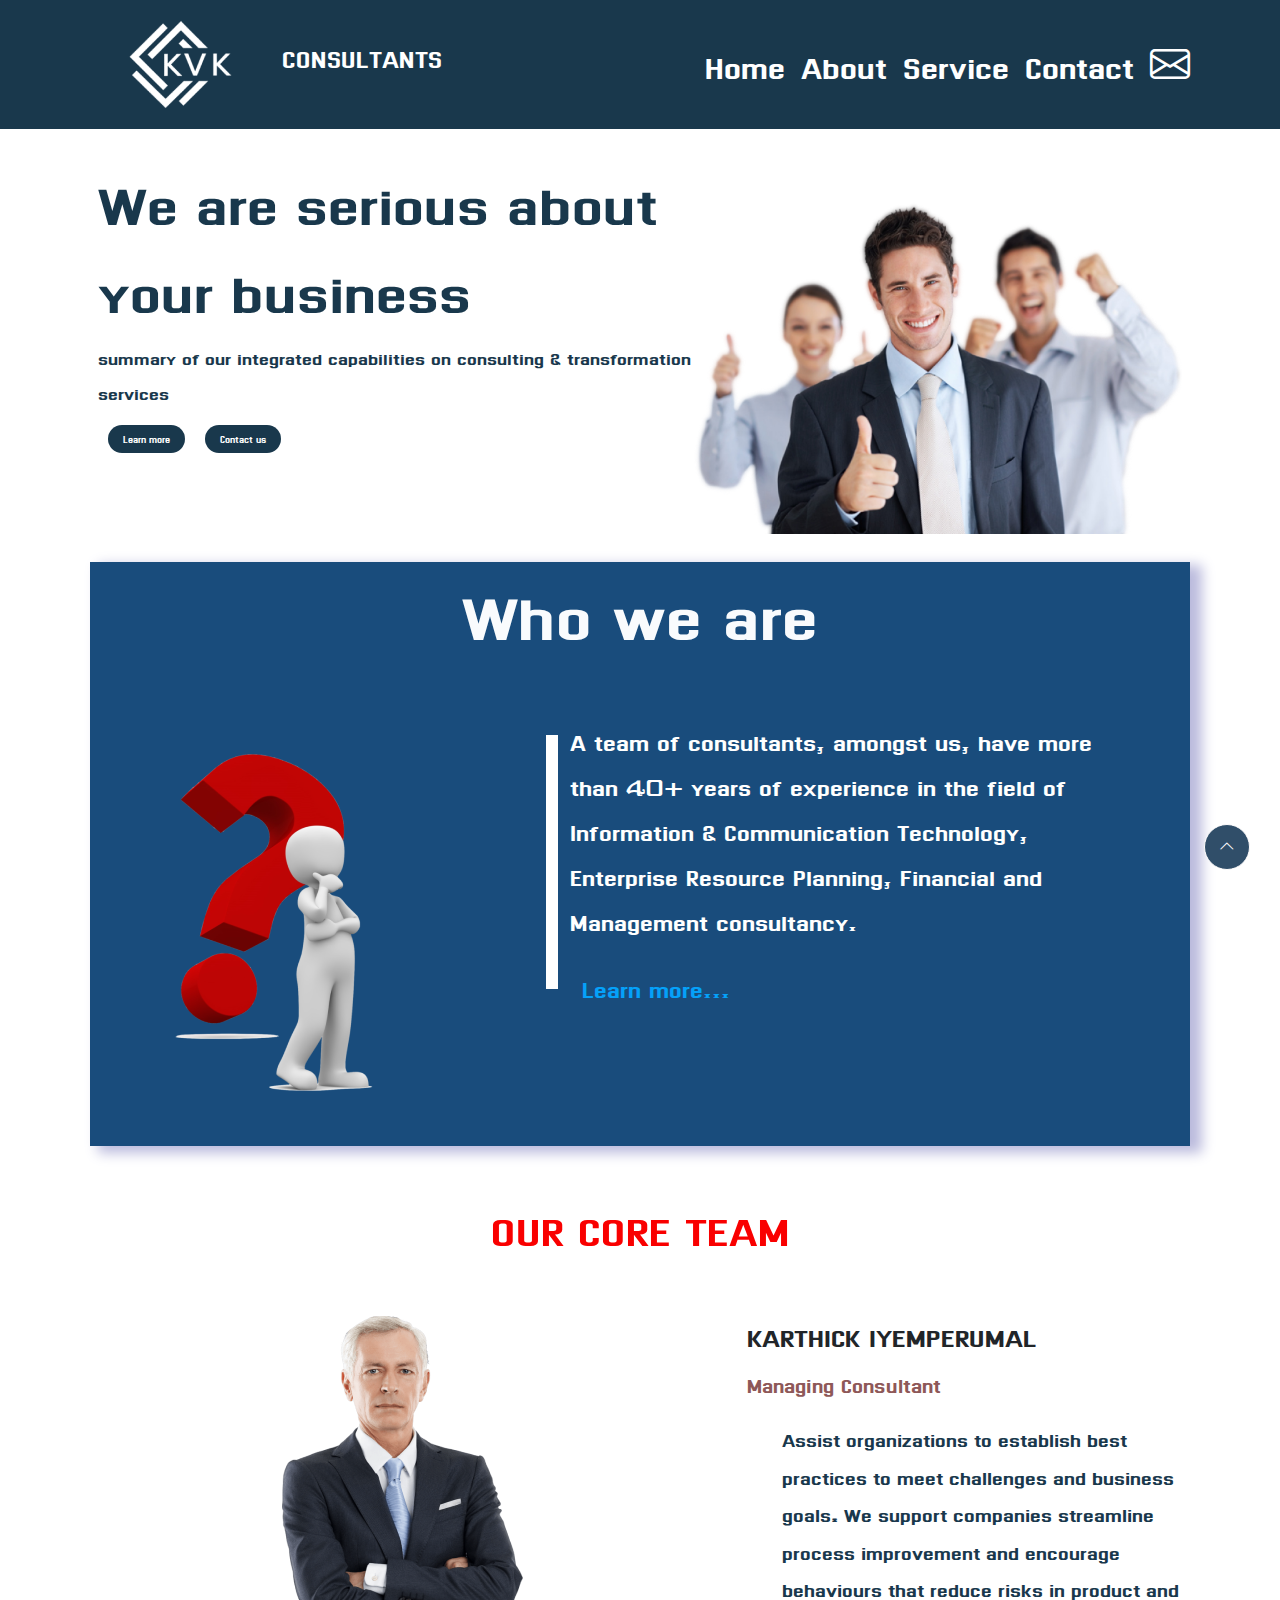
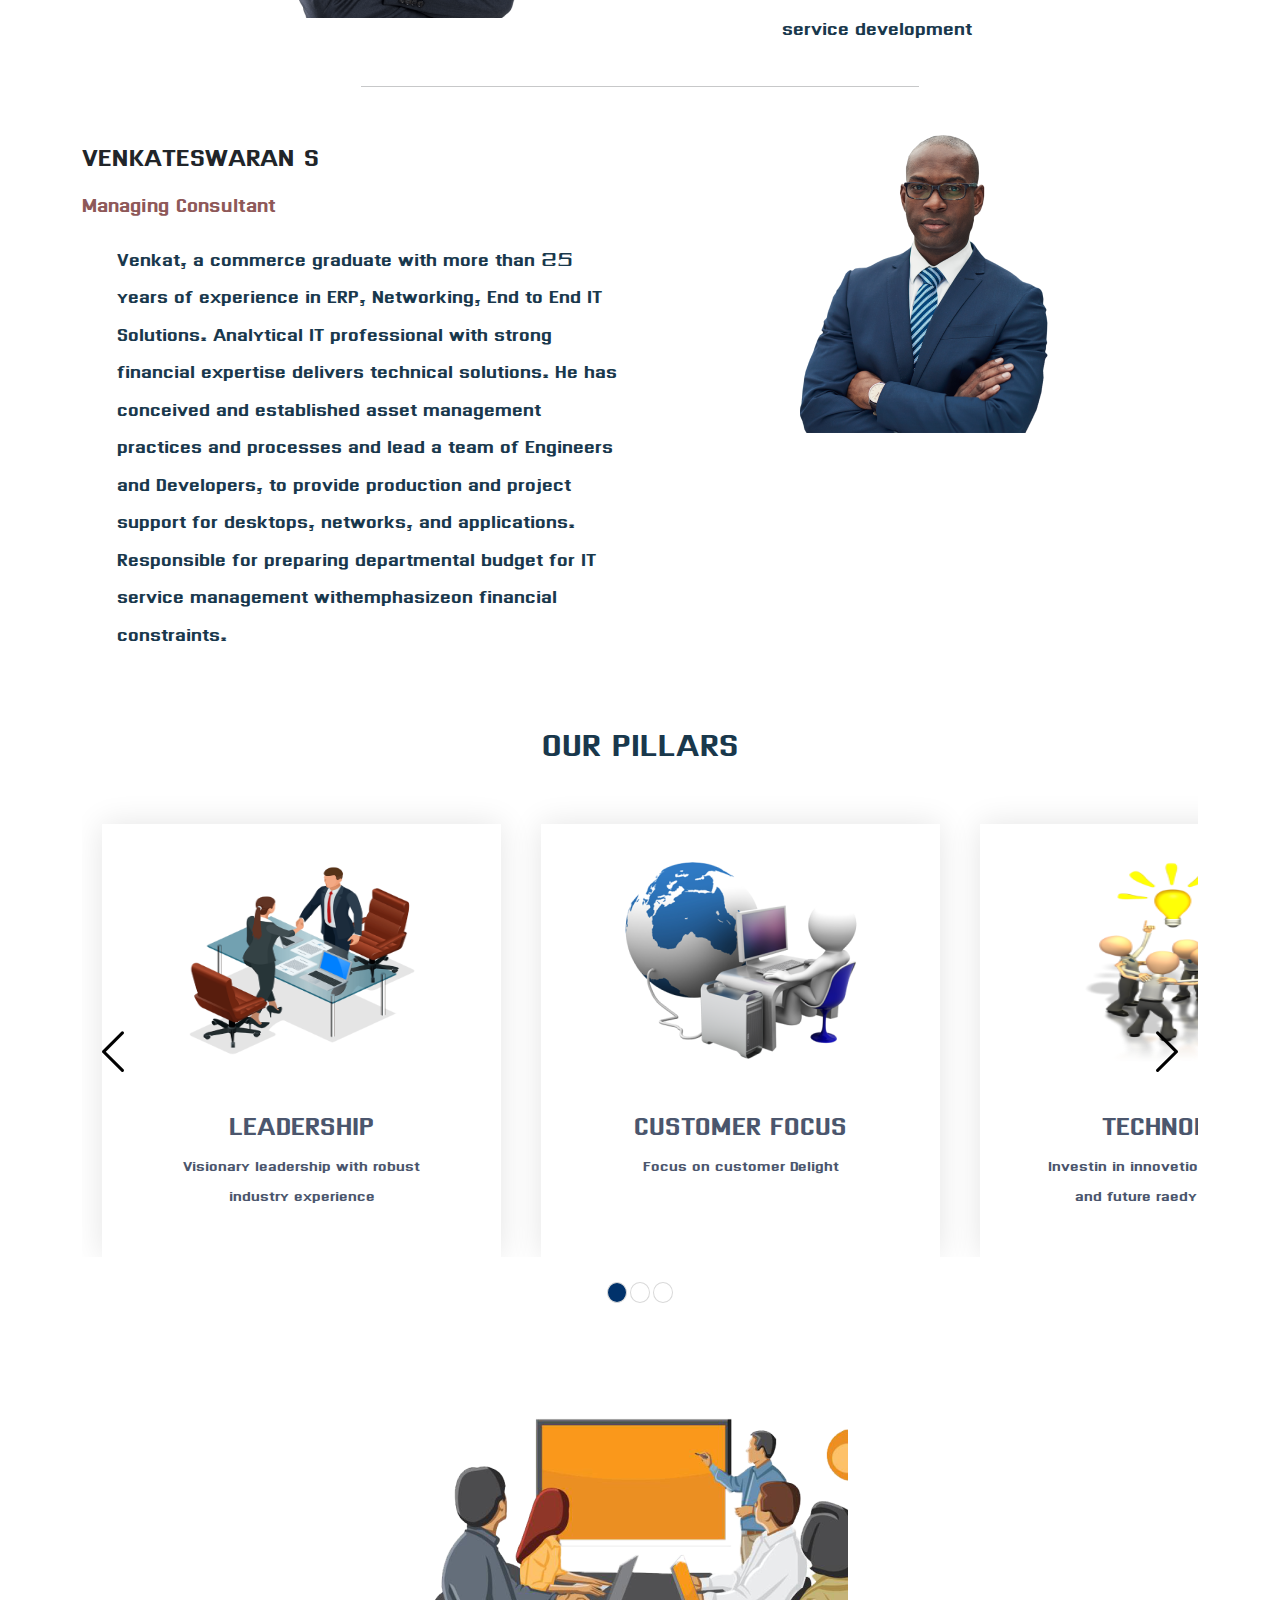
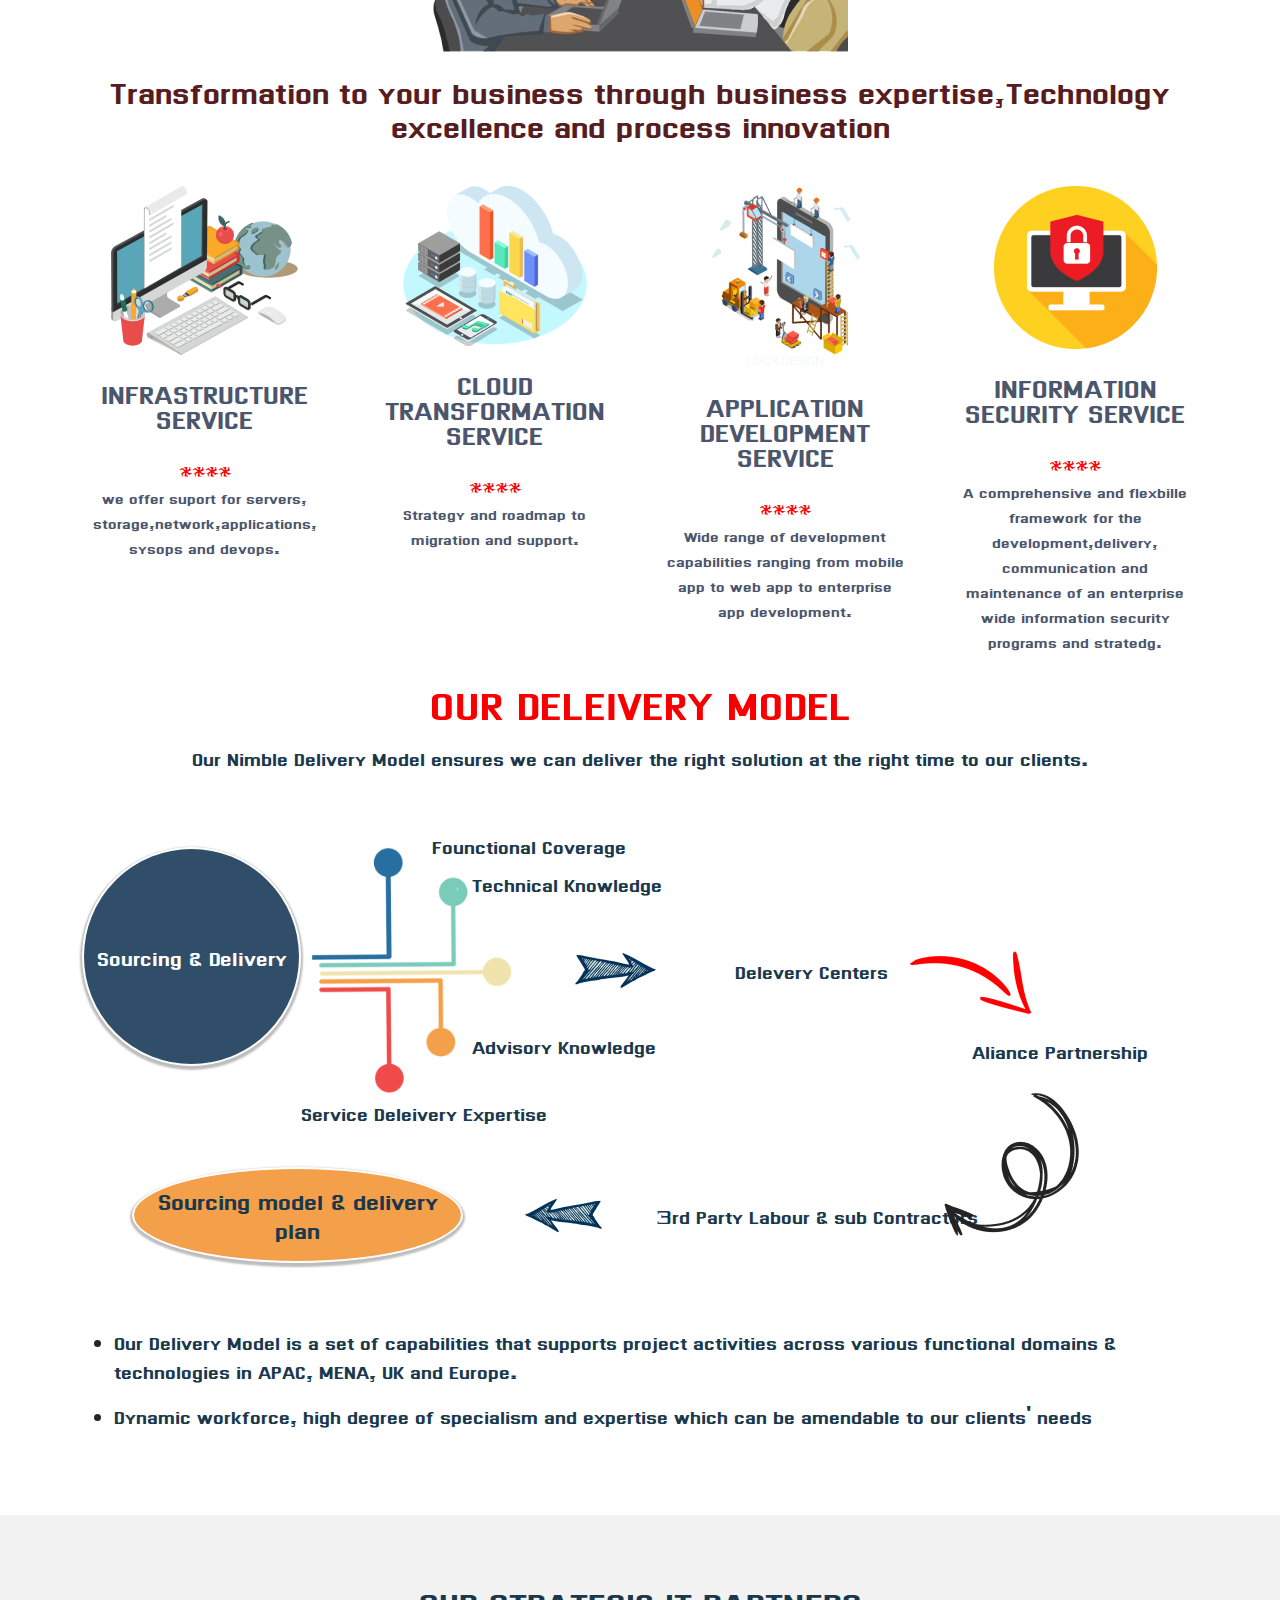
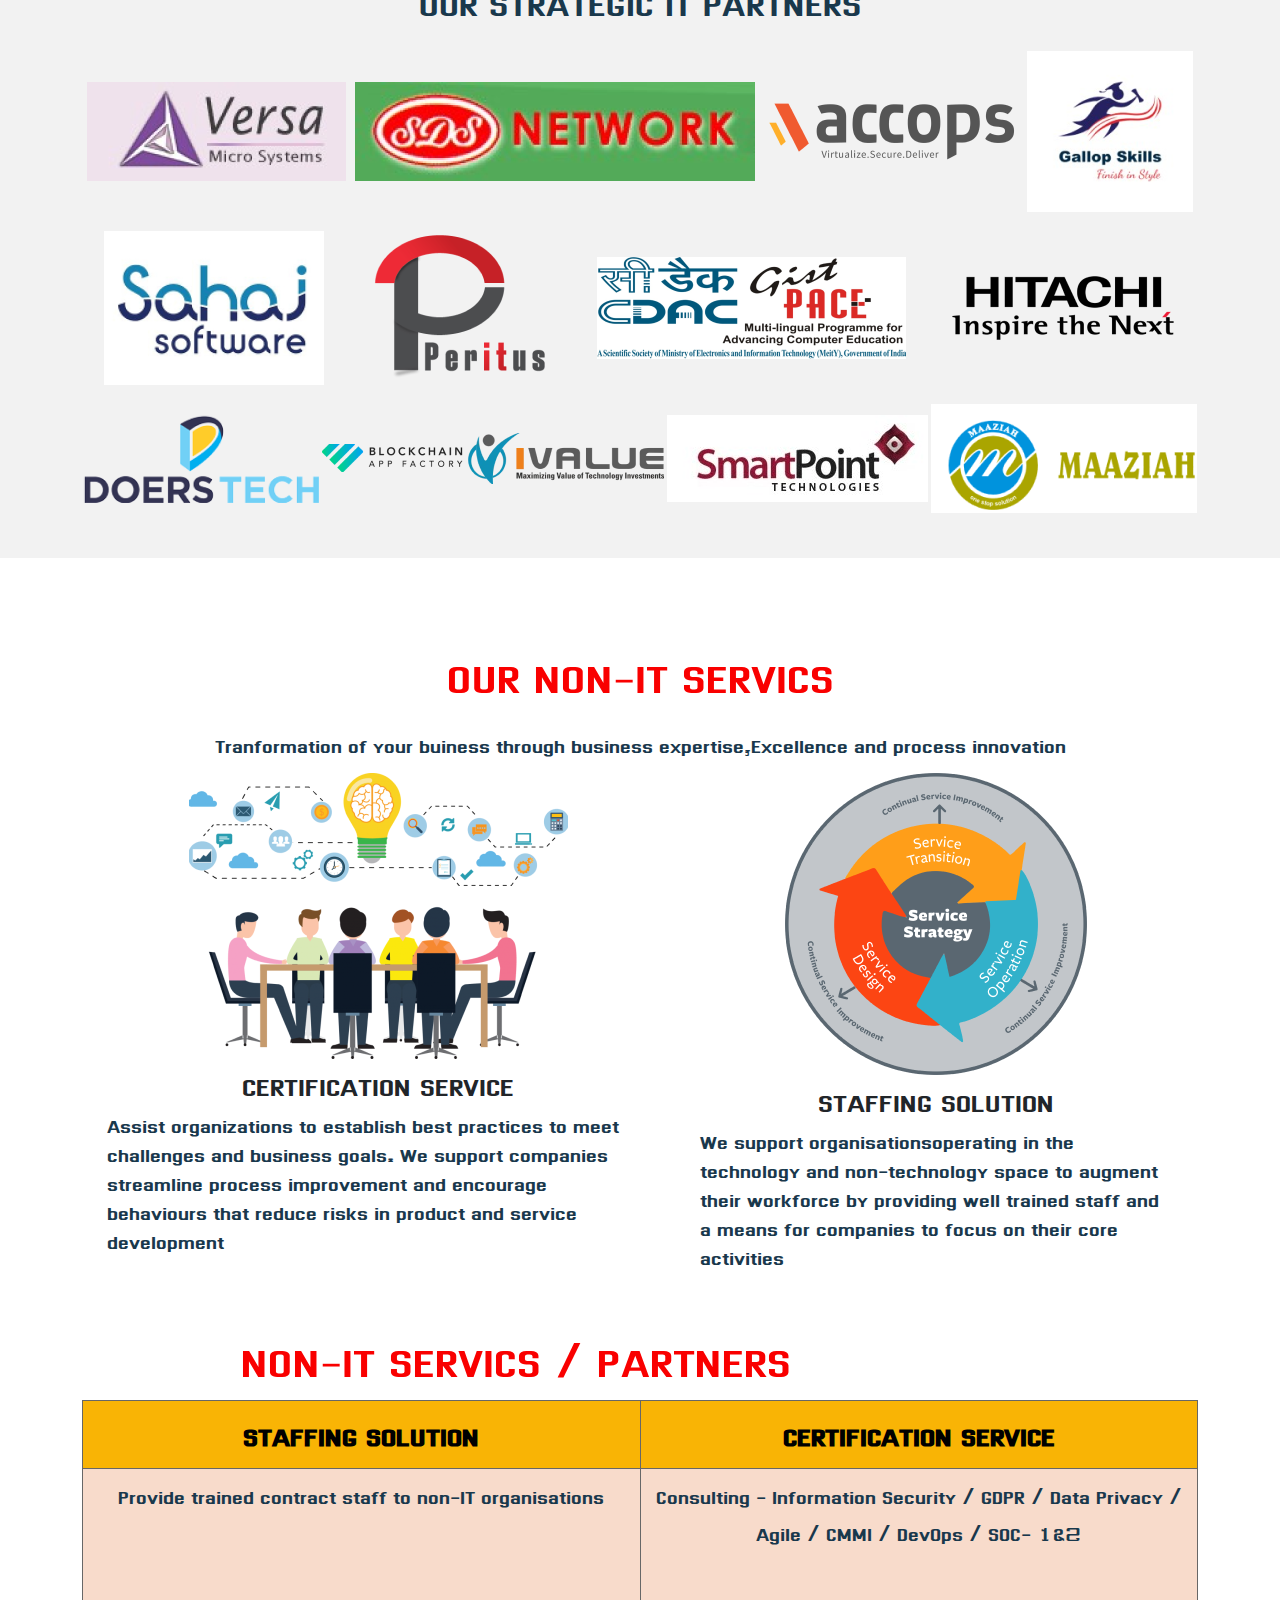
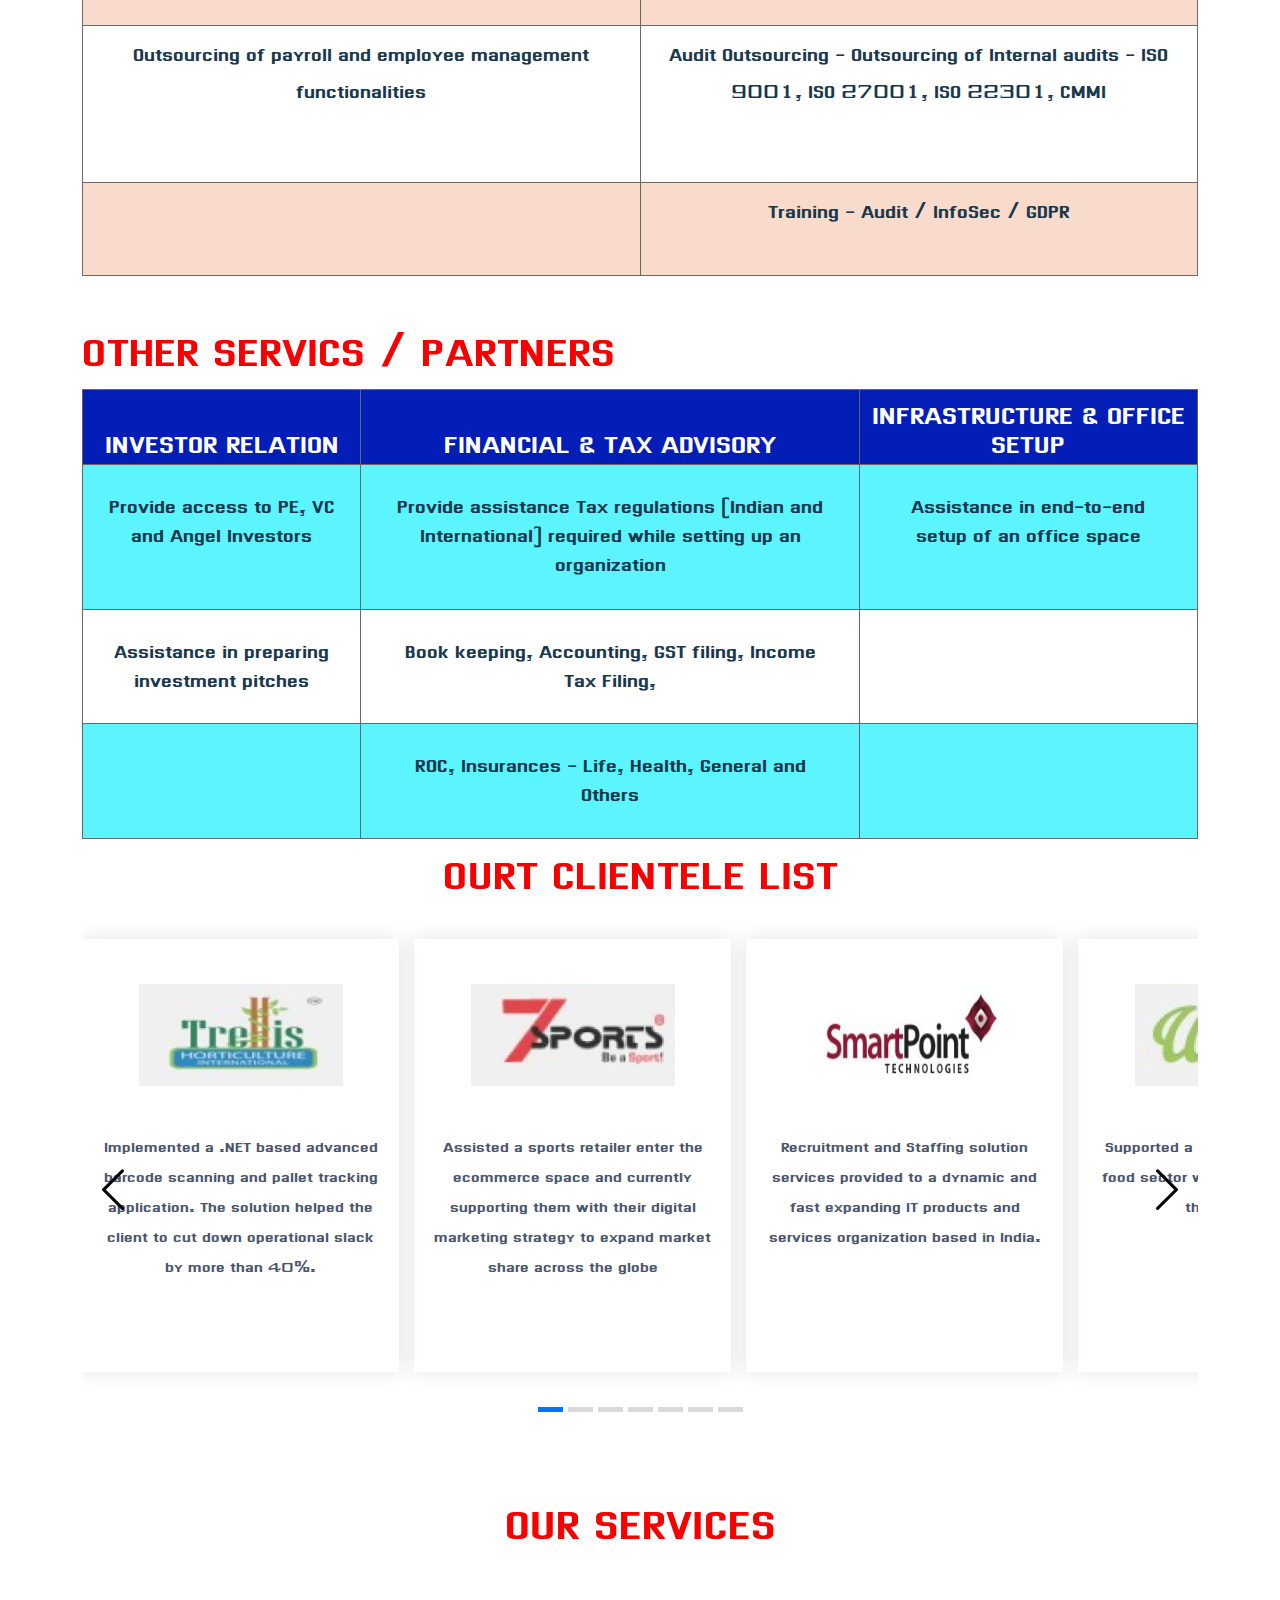
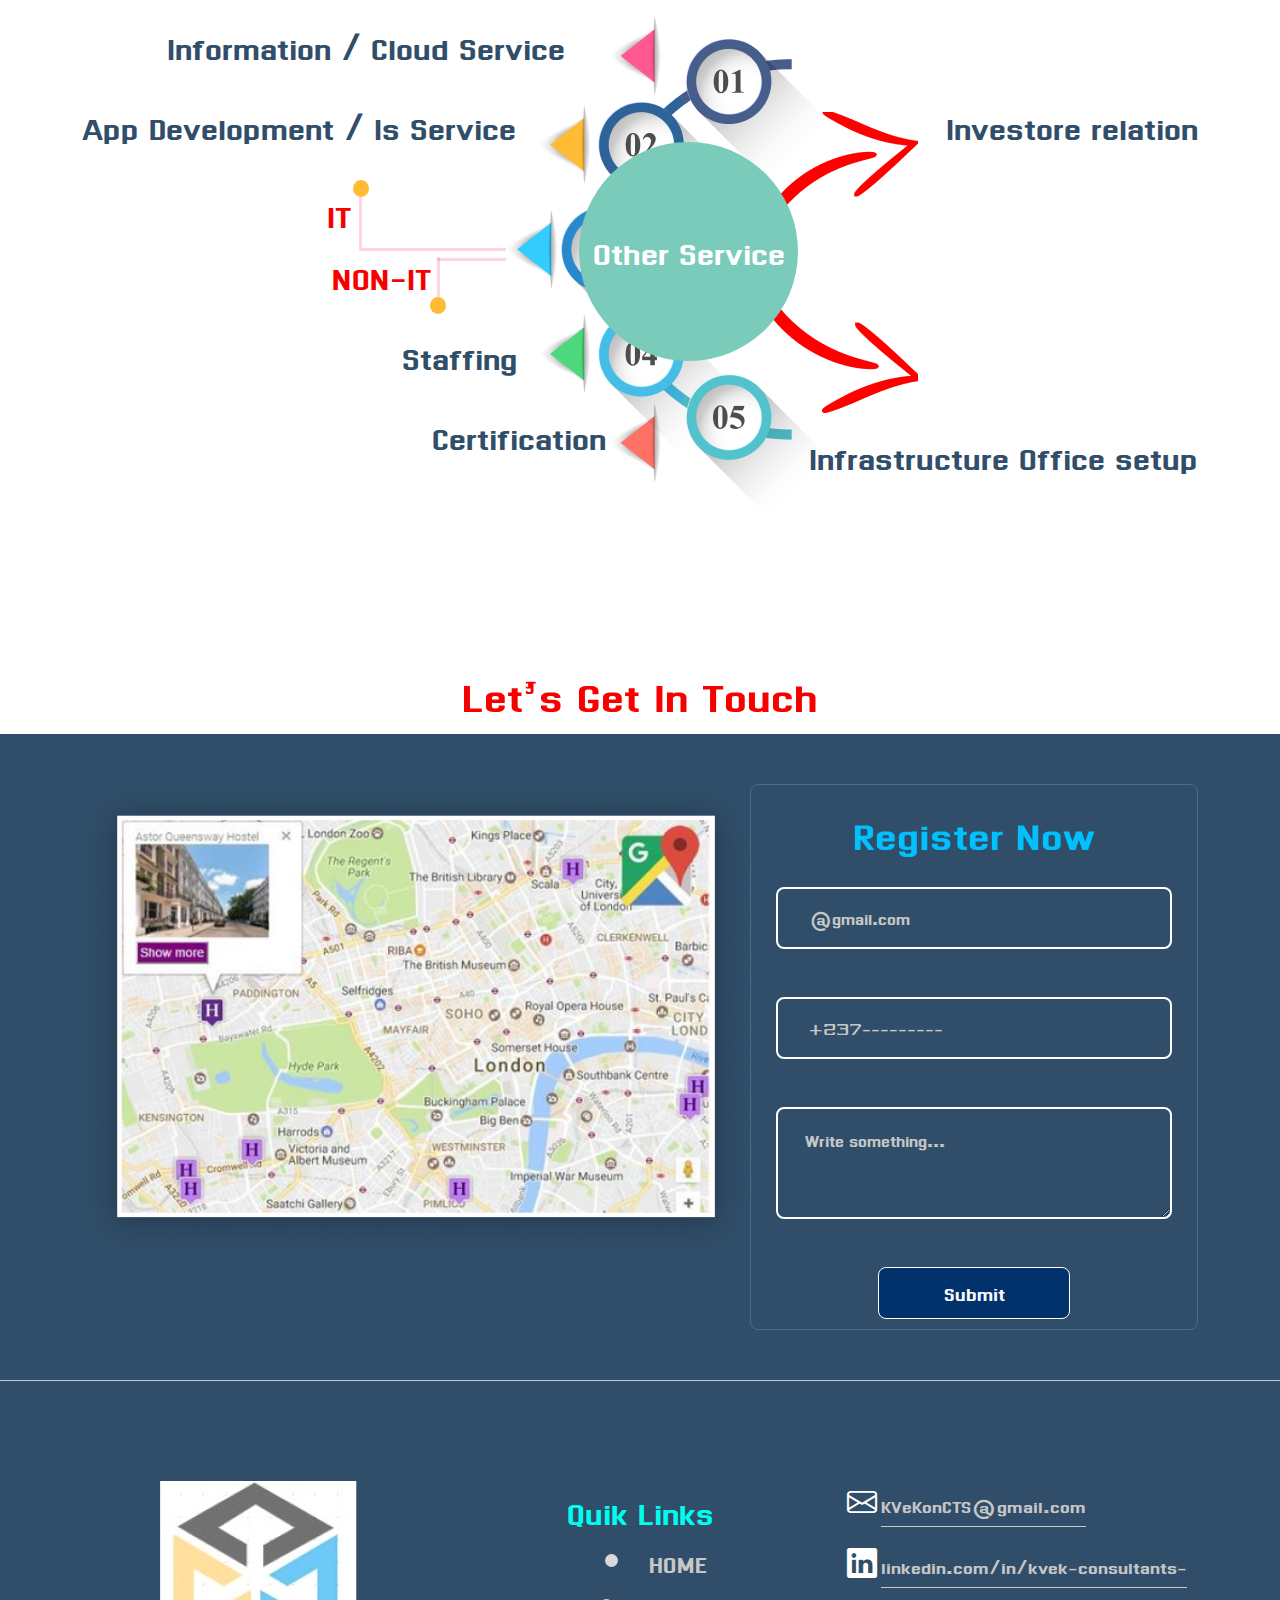
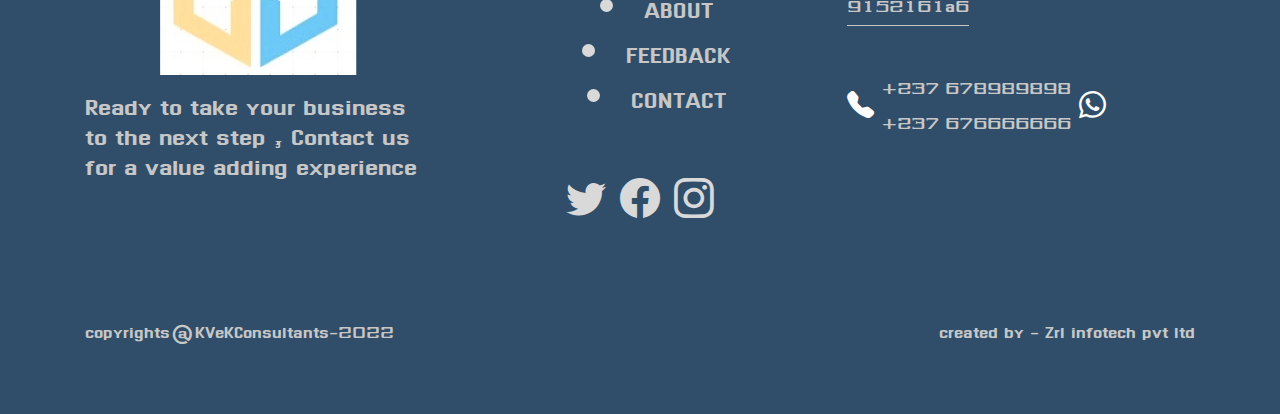
==== index.html @ e0b04459 "changement" ====
<!DOCTYPE html>
<html lang="en">

<head>
   <meta charset="UTF-8" />
   <meta name="viewport" content="width=device-width, initial-scale=1.0" />
   <link href="https://cdn.jsdelivr.net/npm/bootstrap@5.3.3/dist/css/bootstrap.min.css" rel="stylesheet"
      integrity="sha384-QWTKZyjpPEjISv5WaRU9OFeRpok6YctnYmDr5pNlyT2bRjXh0JMhjY6hW+ALEwIH" crossorigin="anonymous">
   <script src="https://cdn.jsdelivr.net/npm/bootstrap@5.3.3/dist/js/bootstrap.bundle.min.js"
      integrity="sha384-YvpcrYf0tY3lHB60NNkmXc5s9fDVZLESaAA55NDzOxhy9GkcIdslK1eN7N6jIeHz"
      crossorigin="anonymous"></script>
   <link href="https://fonts.googleapis.com/css2?family=Goblin+One&display=swap" rel="stylesheet">
   <link href="https://fonts.googleapis.com/css2?family=Dhurjati&display=swap" rel="stylesheet">
   <link rel="stylesheet" href="https://cdn.jsdelivr.net/npm/bootstrap-icons@1.11.3/font/bootstrap-icons.min.css">
   <link rel="preconnect" href="https://fonts.googleapis.com">
   <link rel="preconnect" href="https://fonts.gstatic.com" crossorigin>
   <link rel="preconnect" href="https://fonts.googleapis.com">
   <link rel="preconnect" href="https://fonts.gstatic.com" crossorigin>
   <link rel="stylesheet" href="stylef1.css" />
   <title>Premier projet figma</title>
</head>

<body>
   <div class="header">
      <nav class="navbar navbar-expand-lg ">
         <div class="container">
            <a class="navbar-brand " href="#"><img src="imgf1/kvklogo-1 1.png" class="img-fluid" alt="Logo" /> <span
                  class="text text-white text-uppercase text-left fs-2">consultants</span>
            </a>
            <!-- <button class="navbar-toggler" type="button" data-bs-toggle="collapse" data-bs-target="#navbarNav" aria-control px-3s="navbarNav" aria-expanded="false" aria-label="Toggle navigation">
            <span class="navbar-toggler-icon"></span>
          </button> -->
            <div class="collapse navbar-collapse" id="navbarNav">
               <ul class="navbar-nav">
                  <li class="nav-item">
                     <a class="nav-link" href="#">Home</a>
                  </li>
                  <li class="nav-item">
                     <a class="nav-link" href="#">About</a>
                  </li>
                  <li class="nav-item">
                     <a class="nav-link" href="#">Service</a>
                  </li>
                  <li class="nav-item">
                     <a class="nav-link" href="#">Contact</a>
                  </li>
                  <li class="nav-item">
                     <a class="nav-link" href="#"><i class="bi bi-envelope"></i></a>
                  </li>
               </ul>

            </div>
         </div>
      </nav>
      <div class="entete">
         <div class="container">
            <div class="d-flex">
               <div class="texte1">
                  <h2>We are serious about your business</h2>
                  <p>
                     summary of our integrated capabilities on consulting &
                     transformation services
                  </p>
                  <div class="boutons d-flex">
                     <div class="bouton"><button type="button">Learn more</button></div>
                     <div class="bouton"><button type="button">Contact us</button></div>
                  </div>
               </div>
               <div class="image1">
                  <img src="imgf1/img_png2 1.png" class="img-fluid" alt="Image-Entête" />
               </div>
            </div>
         </div>
      </div>
   </div>
   <div class="body">
      <div class="bodys1">
         <div class="container">
            <div class="body1">
               <h2>Who we are</h2>
               <div class="row pt-5">
                  <div class="col-lg-5">
                     <img src="imgf1/pngwing 2.png" class="img-fluid" alt="Image-Entête" />
                  </div>
                  <div class="vr mt-3"></div>
                  <div class="col-lg-6">
                     <p>
                        A team of consultants, amongst us, have more than 40+ years of
                        experience in the field of Information & Communication
                        Technology, Enterprise Resource Planning, Financial and
                        Management consultancy.
                     </p>
                     <button type="button" class="btn">Learn more...</button>
                  </div>
               </div>
            </div>
         </div>
      </div>
      <div class="body2">
         <div class="container">
            <div class="body2">
               <div class="titre">
                  <h2>OUR CORE TEAM</h2>
               </div>
               <div class="row pt-5">
                  <div class="image col-lg-7">
                     <img src="imgf1/pngwing 11.png" class="img-fluid" alt="Member team" />
                  </div>
                  <div class="texte2 col-lg-5">
                     <h4>KARTHICK IYEMPERUMAL</h4>
                     <div class="poste">Managing Consultant</div>
                     <div class="description pt-3">
                        <p>
                           Assist organizations to establish best practices to meet
                           challenges and business goals. We support companies streamline
                           process improvement and encourage behaviours that reduce risks
                           in product and service development
                        </p>
                     </div>
                  </div>
               </div>
               <div class="lh"><hr></div>
               <div class="row pt-5">
                  <div class="texte2 col-lg-6">
                     <h4>VENKATESWARAN S</h4>
                     <div class="poste">Managing Consultant</div>
                     <div class="description pt-3">
                        <p>
                           Venkat, a commerce graduate with more than 25 years of
                           experience in ERP, Networking, End to End IT Solutions.
                           Analytical IT professional with strong financial expertise
                           delivers technical solutions. He has conceived and established
                           asset management practices and processes and lead a team of
                           Engineers and Developers, to provide production and project
                           support for desktops, networks, and applications. Responsible
                           for preparing departmental budget for IT service management
                           withemphasizeon financial constraints.
                        </p>
                     </div>
                  </div>
                  <div class="image col-lg-6">
                     <img src="imgf1/pngwing 12.png" class="img-fluid" alt="Member team" />
                  </div>
               </div>
            </div>
         </div>
      </div>
      <div class="body3 pt-5">
         <div class="container">
            <div class="body3">
               <div>
                  <h2>OUR PILLARS</h2>
               </div>
               <div class="position-relative blocs-content">
                  <div class="d-flex blocs mt-5" id="divslide">
                     <div class="blocs1 d-flex sblocs ">
                        <div id="bloc5" class="bloc">
                           <div class="image3">
                              <img src="imgf1/cus 1.png" class="img-fluid" alt="Member team" />
                           </div>
                           <div class="titre3">LEADERSHIP</div>
                           <div class="texte3">Visionary leadership with robust industry experience</div>
                        </div>
                        <div id="bloc4" class="bloc">
                           <div class="image3">
                              <img src="imgf1/Group 10.png" class="img-fluid" alt="Member team" />
                           </div>
                           <div class="titre3">CUSTOMER FOCUS</div>
                           <div class="texte3">Focus on customer Delight</div>
                        </div>
                        <div id="bloc6" class="bloc">
                           <div class="image3">
                              <img src="imgf1/leader 1.png" class="img-fluid" alt="Member team" />
                           </div>
                           <div class="titre3">TECHNOLOGY</div>
                           <div class="texte3">Investin in innovetion infrastructure
                              and future raedy technology
                           </div>
                        </div>
                     </div>
                     <div class="blocs2 d-flex sblocs ">

                        <div id="bloc1" class="bloc">
                           <div class="image3">
                              <img src="imgf1/Group 10.png" class="img-fluid" alt="Member team" />
                           </div>
                           <div class="titre3">TECHNOLOGY</div>
                           <div class="texte3">Investin in innovetion infrastructure
                              and future raedy technology
                           </div>
                        </div>
                        <div id="bloc2" class="bloc">
                           <div class="image3">
                              <img src="imgf1/cus 1.png" class="img-fluid" alt="Member team" />
                           </div>
                           <div class="titre3">CUSTOMER FOCUS</div>
                           <div class="texte3">Focus on customer Delight</div>
                        </div>
                        <div id="bloc3" class="bloc">
                           <div class="image3">
                              <img src="imgf1/leader 1.png" class="img-fluid" alt="Member team" />
                           </div>
                           <div class="titre3">LEADERSHIP</div>
                           <div class="texte3">Visionary leadership with robust industry experience</div>
                        </div>
                     </div>
                     <div class="blocs3 d-flex sblocs ">
                        <div id="bloc9" class="bloc">
                           <div class="image3">
                              <img src="imgf1/leader 1.png" class="img-fluid" alt="Member team" />
                           </div>
                           <div class="titre3">CUSTOMER FOCUS</div>
                           <div class="texte3">Focus on customer Delight</div>
                        </div>
                        <div id="bloc7" class="bloc">
                           <div class="image3">
                              <img src="imgf1/Group 10.png" class="img-fluid" alt="Member team" />
                           </div>
                           <div class="titre3">LEADERSHIP</div>
                           <div class="texte3">Visionary leadership with robust industry experience</div>
                        </div>
                        <div id="bloc8" class="bloc">
                           <div class="image3">
                              <img src="imgf1/cus 1.png" class="img-fluid" alt="Member team" />
                           </div>
                           <div class="titre3">TECHNOLOGY</div>
                           <div class="texte3">Investin in innovetion infrastructure
                              and future raedy technology
                           </div>
                        </div>

                     </div>
                  </div>
                  <div class="boutons">
                     <div id="precedent" onclick="changeSlide(-1)" class="precedent position-absolute top-50 start-0">
                        <button type="button"><i class="bi bi-chevron-left"></i></button>
                     </div>
                     <div id="suivant" onclick="changeSlide(1)" class="suivant position-absolute top-50 end-0">
                        <button type="button"><i class="bi bi-chevron-right"></i></button>
                     </div>
                  </div>
               </div>
               <div class="puces d-flex">
                  <div class="left puce"></div>
                  <div class="middle puce active"></div>
                  <div class="rigth puce"></div>
               </div>
            </div>
         </div>
      </div>

      <div class="body4">
         <div class="container">
            <div class="body4">
               <div class="image4">
                  <img src="imgf1/pngwing 3.png" class="img-fluid" alt="Infrastructure Service">
               </div>
               <div class="titre4">
                  <p>Transformation to your business through business expertise,Technology excellence and
                     process
                     innovation</p>
               </div>
               <div class="blocs4 d-flex">
                  <div class="bloc4">
                     <div class="img4">
                        <img src="imgf1/pngwing 5.png" class="img-fluid" alt="Infrastructure Service">
                     </div>
                     <div class="title4">INFRASTRUCTURE SERVICE</div>
                     <div class="icones">****</div>
                     <div class="texte4">
                        <p>we offer suport for servers, storage,network,applications, sysops and devops.</p>
                     </div>
                  </div>
                  <div class="bloc4">
                     <div class="img4">
                        <img src="imgf1/pngwing 6.png" class="img-fluid" alt="Transformation Service">
                     </div>
                     <div class="title4">CLOUD TRANSFORMATION SERVICE</div>
                     <div class="icones">****</div>
                     <div class="texte4">
                        <p>Strategy and roadmap to migration and support.</p>
                     </div>
                  </div>
                  <div class="bloc4">
                     <div class="img4">
                        <img src="imgf1/pngwing 7.png" class="img-fluid" alt="Développement Service">
                     </div>
                     <div class="title4">APPLICATION DEVELOPMENT SERVICE</div>
                     <div class="icones">****</div>
                     <div class="texte4">
                        <p>Wide range of development capabilities ranging from mobile app to web app to
                           enterprise
                           app development.</p>
                     </div>
                  </div>
                  <div class="bloc4">
                     <div class="img4">
                        <img src="imgf1/pngwing 8.png" class="img-fluid" alt="Securité Service">
                     </div>
                     <div class="title4">INFORMATION SECURITY SERVICE</div>
                     <div class="icones">****</div>
                     <div class="texte4">
                        <p>A comprehensive and flexbille framework for the development,delivery, communication
                           and
                           maintenance of an enterprise wide information security programs and stratedg.</p>
                     </div>
                  </div>
               </div>
            </div>
         </div>
      </div>
      <div class="body5">
         <div class="container">
            <div class="body5">
               <div class="titre5">
                  <h2>OUR DELEIVERY MODEL</h2>
               </div>
               <div class="texte5">
                  Our Nimble Delivery Model ensures we can deliver the right solution at the right time to our
                  clients.
               </div>
               <div class="position-relative d-flex blocs5">
                  <div class="blocbleu">
                     <p>Sourcing & Delivery</p>
                  </div>
                  <div class="flex1">
                     <div class="image5">
                        <img src="imgf1/pngwing 17.png" class="img-fluid" alt="Delevery model">
                     </div>
                     <div class="texte5-1 para ps">Founctional Coverage</div>
                     <div class="texte5-2 para ps ">Technical Knowledge</div>
                     <div class="texte5-3 para ps">Advisory Knowledge</div>
                     <div class="texte5-4 para ps">Service Deleivery Expertise</div>
                     <div class="blocjaune ps">
                        <p>Sourcing model & delivery plan</p>
                     </div>
                  </div>
                  <div class="flex2">
                     <div class="fleche ps">
                        <img src="imgf1/pngwing 19.png" class="img-fluid" alt="Flèche">
                     </div>
                     <div class="flecheopp ps">
                        <img src="imgf1/pngwing 23.png" class="img-fluid" alt="Infrastructure Service">
                     </div>
                  </div>
                  <div class="flex3">
                     <div class="blocrouge1 blrouge ps">
                        <p>Delevery Centers</p>
                     </div>
                     <div class="blocrouge3 blrouge ps">
                        <p>3rd Party Labour & sub Contractors</p>
                     </div>
                  </div>
                  <div class="flex4">
                     <div class="flechered ps">
                        <img src="imgf1/pngwing 21.png" class="img-fluid" alt="Infrastructure Service">
                     </div>
                     <div class="blocrouge2 blrouge ps">
                        <p>Aliance Partnership</p>
                     </div>
                     <div class="flecherol ps">
                        <img src="imgf1/pngwing 20.png" class="img-fluid" alt="Infrastructure Service">
                     </div>
                  </div>
               </div>
               <ul>
                  <li>
                     <p class="p-body5">
                        Our Delivery Model is a set of capabilities that supports project activities across
                        various
                        functional domains & technologies in APAC, MENA, UK and Europe.
                     </p>
                  </li>
                  <li>
                     <p class="p-body5">Dynamic workforce, high degree of specialism and expertise which can be
                        amendable
                        to our clients' needs</p>
                  </li>
               </ul>
            </div>
         </div>
      </div>
      <div class="bodys6">
         <div class="container">
            <div class="body6">
               <div class="titre6">
                  <h2>OUR STRATEGIC IT PARTNERS</h2>
               </div>
               <div class="d-flex logos">
                  <img src="imgf1/versa.png" class="img-fluid logo1" alt="Partenaire Versa">
                  <img src="imgf1/network.png" class="img-fluid logo2" alt="Partenaire Network">
                  <img src="imgf1/accops.png" class="img-fluid logo3" alt="Partenaire Accops">
                  <img src="imgf1/gallop.png" class="img-fluid logo4" alt="Partenaire Gallop">
               </div>
               <div class="d-flex logos">
                  <img src="imgf1/sahaj.png" class="img-fluid logo5" alt="Partenaire Versa">
                  <img src="imgf1/peritus.png" class="img-fluid logo6" alt="Partenaire Peritus">
                  <img src="imgf1/cdac.png" class="img-fluid logo7" alt="Partenaire CDAC">
                  <img src="imgf1/hitachi.png" class="img-fluid logo8" alt="Partenaire Hitachi">
               </div>
               <div class="d-flex logos">
                  <img src="imgf1/doers.png" class="img-fluid logo9" alt="Partenaire Doers">
                  <img src="imgf1/blockchain.png" class="img-fluid logo10" alt="Partenaire Blockchain">
                  <img src="imgf1/ivalue.png" class="img-fluid logo11" alt="Partenaire Ivalue">
                  <img src="imgf1/smartpoint.png" class="img-fluid logo12" alt="Partenaire Smartpoint">
                  <img src="imgf1/main 1.png" class="img-fluid logo13" alt="Partenaire Mazziah">
               </div>
            </div>
         </div>
      </div>
      <div class="body7">
         <div class="container">
            <div class="body7">
               <div class="titre7">
                  <h2>OUR NON-IT SERVICS</h2>
               </div>
               <div class="texte7">Tranformation of your buiness through business expertise,Excellence and
                  process
                  innovation</div>
               <div class="d-flex blocs7">
                  <div class="service1">
                     <div class="img7">
                        <img src="imgf1/pngwing 9.png" class="img-fluid img7-1" alt="Non-sercice">
                     </div>
                     <div class="textes7">
                        <div class="title7">CERTIFICATION SERVICE</div>
                        <div class="text7">
                           <p>Assist organizations to establish best practices to meet challenges and business
                              goals.
                              We support companies streamline process improvement and encourage behaviours that
                              reduce
                              risks in product and service development</p>
                        </div>
                     </div>

                  </div>
                  <div class="service1">
                     <div class="img7">
                        <img src="imgf1/pngwing 10.png" class="img-fluid img7-2" alt="Non-sercice">
                     </div>
                     <div class="textes7">
                        <div class="title7">STAFFING SOLUTION</div>
                        <div class="text7">
                           <p>We support organisationsoperating in the technology and non-technology space to
                              augment
                              their workforce by providing well trained staff and a means for companies to
                              focus on
                              their core activities</p>
                        </div>
                     </div>
                  </div>
               </div>
            </div>
         </div>
      </div>
      <div class="body8">
         <div class="container">
            <div class="body8">
               <div class="tableau">
                  <table class="table">
                     <h2>NON-IT SERVICS / PARTNERS</h2>
                     <thead>
                        <tr>
                           <th scope="col">STAFFING SOLUTION</th>
                           <th scope="col">CERTIFICATION SERVICE</th>
                        </tr>
                     </thead>
                     <tbody>
                        <tr class="pinkrow">
                           <td scope="row">Provide trained contract staff to non-IT organisations</td>
                           <td scope="row">Consulting - Information Security / GDPR / Data Privacy / Agile /
                              CMMI /
                              DevOps / SOC- 1&2</td>
                        </tr>
                        <tr class="whiterow">
                           <td>Outsourcing of payroll and employee management functionalities</td>
                           <td>Audit Outsourcing - Outsourcing of Internal audits - ISO 9001, ISO 27001, ISO
                              22301,
                              CMMI</td>
                        </tr>
                        <tr class="pinkrow">
                           <td></td>
                           <td>Training - Audit / InfoSec / GDPR</td>
                        </tr>
                     </tbody>
                  </table>
               </div>
            </div>
         </div>
      </div>
      <div class="body9">
         <div class="container">
            <div class="body9">
               <div class="tableau">
                  <h2>OTHER SERVICS / PARTNERS</h2>
                  <table class="table">
                     <thead>
                        <tr>
                           <th scope="col">INVESTOR RELATION</th>
                           <th scope="col">FINANCIAL & TAX ADVISORY</th>
                           <th scope="col">INFRASTRUCTURE & OFFICE SETUP</th>
                        </tr>
                     </thead>
                     <tbody>
                        <tr class="bluerow">
                           <td scope="row">Provide access to PE, VC and Angel
                              Investors</td>
                           <td scope="row">Provide assistance Tax regulations (Indian
                              and International) required while setting
                              up an organization</td>
                           <td>Assistance in end-to-end setup of an
                              office space</td>
                        </tr>

                        <tr>
                           <td>Assistance in preparing investment pitches</td>
                           <td>Book keeping, Accounting, GST filing,
                              Income Tax Filing,</td>
                           <td></td>
                        </tr>
                        <tr class="bluerow">
                           <td></td>
                           <td>ROC, Insurances - Life, Health,
                              General and Others</td>
                           <td></td>
                        </tr>
                     </tbody>
                  </table>
               </div>
            </div>
         </div>
      </div>
      <div class="body10">
         <div class="container position-relative">
            <div class="body10">
               <h2> OURT CLIENTELE LIST</h2>
               <div class="position-relative blocs-content">
                  <div class="d-flex blocs10 blocsd">
                     <div class="blocsd1 sblocsd d-flex">
                        <div class="bloc10 blocd">
                           <div class="image10"><img src="imgf1/trellis.png" class="img-fluid" alt="Service"></div>
                           <p class="texte10">
                              Implemented a .NET based
                              advanced barcode
                              scanning and pallet tracking
                              application. The
                              solution helped the client to cut
                              down operational
                              slack by more than 40%.
                           </p>
                        </div>
                        <div class="bloc10 blocd">
                           <div class="image10"><img src="imgf1/sports.png" class="img-fluid" alt="Non-service">
                           </div>
                           <p class="texte10">
                              Assisted a sports retailer enter
                              the ecommerce space
                              and currently supporting them with
                              their digital
                              marketing strategy to expand
                              market share across the
                              globe
                           </p>
                        </div>
                        <div class="bloc10 blocd">
                           <div class="image10"><img src="imgf1/smartpoint.png" class="img-fluid" alt="Non-service">
                           </div>
                           <p class="texte10">
                              Recruitment and Staffing
                              solution services
                              provided to a dynamic and fast
                              expanding IT
                              products and services organization
                              based in India.

                           </p>
                        </div>
                        <div class="bloc10 blocd">
                           <div class="image10"><img src="imgf1/wings.png" class="img-fluid" alt="Non-service"></div>
                           <p class="texte10">
                              Supported a B2B organization in the
                              food sector
                              with the initial design of
                              their website.
                           </p>
                        </div>
                     </div>

                     <div class="blocsd2 sblocsd d-flex">
                        <div class="bloc10 blocd">
                           <div class="image10"><img src="imgf1/sports.png" class="img-fluid" alt="Service"></div>
                           <p class="texte10">
                              Implemented a .NET based
                              advanced barcode
                              scanning and pallet tracking
                              application. The
                              solution helped the client to cut
                              down operational
                              slack by more than 40%.
                           </p>
                        </div>
                        <div class="bloc10 blocd">
                           <div class="image10"><img src="imgf1/trellis.png" class="img-fluid" alt="Non-service">
                           </div>
                           <p class="texte10">
                              Assisted a sports retailer enter
                              the ecommerce space
                              and currently supporting them with
                              their digital
                              marketing strategy to expand
                              market share across the
                              globe
                           </p>
                        </div>
                        <div class="bloc10 blocd">
                           <div class="image10"><img src="imgf1/wings.png" class="img-fluid" alt="Non-service">
                           </div>
                           <p class="texte10">
                              Recruitment and Staffing
                              solution services
                              provided to a dynamic and fast
                              expanding IT
                              products and services organization
                              based in India.

                           </p>
                        </div>
                        <div class="bloc10 blocd">
                           <div class="image10"><img src="imgf1/smartpoint.png" class="img-fluid" alt="Non-service">
                           </div>
                           <p class="texte10">
                              Supported a B2B organization in the
                              food sector
                              with the initial design of
                              their website.
                           </p>
                        </div>
                     </div>

                     <div class="blocsd3 sblocsd d-flex">
                        <div class="bloc10 blocd">
                           <div class="image10"><img src="imgf1/trellis.png" class="img-fluid" alt="Service"></div>
                           <p class="texte10">
                              Implemented a .NET based
                              advanced barcode
                              scanning and pallet tracking
                              application. The
                              solution helped the client to cut
                              down operational
                              slack by more than 40%.
                           </p>
                        </div>
                        <div class="bloc10 blocd">
                           <div class="image10"><img src="imgf1/sports.png" class="img-fluid" alt="Non-service">
                           </div>
                           <p class="texte10">
                              Assisted a sports retailer enter
                              the ecommerce space
                              and currently supporting them with
                              their digital
                              marketing strategy to expand
                              market share across the
                              globe
                           </p>
                        </div>
                        <div class="bloc10 blocd">
                           <div class="image10"><img src="imgf1/smartpoint.png" class="img-fluid" alt="Non-service">
                           </div>
                           <p class="texte10">
                              Recruitment and Staffing
                              solution services
                              provided to a dynamic and fast
                              expanding IT
                              products and services organization
                              based in India.

                           </p>
                        </div>
                        <div class="bloc10 blocd">
                           <div class="image10"><img src="imgf1/wings.png" class="img-fluid" alt="Non-service"></div>
                           <p class="texte10">
                              Supported a B2B organization in the
                              food sector
                              with the initial design of
                              their website.
                           </p>
                        </div>
                     </div>
                     <div class="blocsd4 sblocsd d-flex">
                        <div class="bloc10 blocd">
                           <div class="image10"><img src="imgf1/trellis.png" class="img-fluid" alt="Service"></div>
                           <p class="texte10">
                              Implemented a .NET based
                              advanced barcode
                              scanning and pallet tracking
                              application. The
                              solution helped the client to cut
                              down operational
                              slack by more than 40%.
                           </p>
                        </div>
                        <div class="bloc10 blocd">
                           <div class="image10"><img src="imgf1/sports.png" class="img-fluid" alt="Non-service">
                           </div>
                           <p class="texte10">
                              Assisted a sports retailer enter
                              the ecommerce space
                              and currently supporting them with
                              their digital
                              marketing strategy to expand
                              market share across the
                              globe
                           </p>
                        </div>
                        <div class="bloc10 blocd">
                           <div class="image10"><img src="imgf1/smartpoint.png" class="img-fluid" alt="Non-service">
                           </div>
                           <p class="texte10">
                              Recruitment and Staffing
                              solution services
                              provided to a dynamic and fast
                              expanding IT
                              products and services organization
                              based in India.

                           </p>
                        </div>
                        <div class="bloc10 blocd">
                           <div class="image10"><img src="imgf1/wings.png" class="img-fluid" alt="Non-service"></div>
                           <p class="texte10">
                              Supported a B2B organization in the
                              food sector
                              with the initial design of
                              their website.
                           </p>
                        </div>
                     </div>


                     <div class="blocsd5 sblocsd d-flex">
                        <div class="bloc10 blocd">
                           <div class="image10"><img src="imgf1/trellis.png" class="img-fluid" alt="Service"></div>
                           <p class="texte10">
                              Implemented a .NET based
                              advanced barcode
                              scanning and pallet tracking
                              application. The
                              solution helped the client to cut
                              down operational
                              slack by more than 40%.
                           </p>
                        </div>
                        <div class="bloc10 blocd">
                           <div class="image10"><img src="imgf1/sports.png" class="img-fluid" alt="Non-service">
                           </div>
                           <p class="texte10">
                              Assisted a sports retailer enter
                              the ecommerce space
                              and currently supporting them with
                              their digital
                              marketing strategy to expand
                              market share across the
                              globe
                           </p>
                        </div>
                        <div class="bloc10 blocd">
                           <div class="image10"><img src="imgf1/smartpoint.png" class="img-fluid" alt="Non-service">
                           </div>
                           <p class="texte10">
                              Recruitment and Staffing
                              solution services
                              provided to a dynamic and fast
                              expanding IT
                              products and services organization
                              based in India.

                           </p>
                        </div>
                        <div class="bloc10 blocd">
                           <div class="image10"><img src="imgf1/wings.png" class="img-fluid" alt="Non-service"></div>
                           <p class="texte10">
                              Supported a B2B organization in the
                              food sector
                              with the initial design of
                              their website.
                           </p>
                        </div>
                     </div>


                     <div class="blocsd6 sblocsd d-flex">
                        <div class="bloc10 blocd">
                           <div class="image10"><img src="imgf1/sports.png" class="img-fluid" alt="Service"></div>
                           <p class="texte10">
                              Implemented a .NET based
                              advanced barcode
                              scanning and pallet tracking
                              application. The
                              solution helped the client to cut
                              down operational
                              slack by more than 40%.
                           </p>
                        </div>
                        <div class="bloc10 blocd">
                           <div class="image10"><img src="imgf1/trellis.png" class="img-fluid" alt="Non-service">
                           </div>
                           <p class="texte10">
                              Assisted a sports retailer enter
                              the ecommerce space
                              and currently supporting them with
                              their digital
                              marketing strategy to expand
                              market share across the
                              globe
                           </p>
                        </div>
                        <div class="bloc10 blocd">
                           <div class="image10"><img src="imgf1/wings.png" class="img-fluid" alt="Non-service">
                           </div>
                           <p class="texte10">
                              Recruitment and Staffing
                              solution services
                              provided to a dynamic and fast
                              expanding IT
                              products and services organization
                              based in India.

                           </p>
                        </div>
                        <div class="bloc10 blocd">
                           <div class="image10"><img src="imgf1/smartpoint.png" class="img-fluid" alt="Non-service">
                           </div>
                           <p class="texte10">
                              Supported a B2B organization in the
                              food sector
                              with the initial design of
                              their website.
                           </p>
                        </div>
                     </div>

                     <div class="blocsd7 sblocsd d-flex">
                        <div class="bloc10 blocd">
                           <div class="image10"><img src="imgf1/trellis.png" class="img-fluid" alt="Service"></div>
                           <p class="texte10">
                              Implemented a .NET based
                              advanced barcode
                              scanning and pallet tracking
                              application. The
                              solution helped the client to cut
                              down operational
                              slack by more than 40%.
                           </p>
                        </div>
                        <div class="bloc10 blocd">
                           <div class="image10"><img src="imgf1/sports.png" class="img-fluid" alt="Non-service">
                           </div>
                           <p class="texte10">
                              Assisted a sports retailer enter
                              the ecommerce space
                              and currently supporting them with
                              their digital
                              marketing strategy to expand
                              market share across the
                              globe
                           </p>
                        </div>
                        <div class="bloc10 blocd">
                           <div class="image10"><img src="imgf1/smartpoint.png" class="img-fluid" alt="Non-service">
                           </div>
                           <p class="texte10">
                              Recruitment and Staffing
                              solution services
                              provided to a dynamic and fast
                              expanding IT
                              products and services organization
                              based in India.

                           </p>
                        </div>
                        <div class="bloc10 blocd">
                           <div class="image10"><img src="imgf1/wings.png" class="img-fluid" alt="Non-service"></div>
                           <p class="texte10">
                              Supported a B2B organization in the
                              food sector
                              with the initial design of
                              their website.
                           </p>
                        </div>
                     </div>

                     <div class="blocsd8 sblocsd d-flex">
                        <div class="bloc10 blocd">
                           <div class="image10"><img src="imgf1/trellis.png" class="img-fluid" alt="Service"></div>
                           <p class="texte10">
                              Implemented a .NET based
                              advanced barcode
                              scanning and pallet tracking
                              application. The
                              solution helped the client to cut
                              down operational
                              slack by more than 40%.
                           </p>
                        </div>
                        <div class="bloc10 blocd">
                           <div class="image10"><img src="imgf1/sports.png" class="img-fluid" alt="Non-service">
                           </div>
                           <p class="texte10">
                              Assisted a sports retailer enter
                              the ecommerce space
                              and currently supporting them with
                              their digital
                              marketing strategy to expand
                              market share across the
                              globe
                           </p>
                        </div>
                        <div class="bloc10 blocd">
                           <div class="image10"><img src="imgf1/smartpoint.png" class="img-fluid" alt="Non-service">
                           </div>
                           <p class="texte10">
                              Recruitment and Staffing
                              solution services
                              provided to a dynamic and fast
                              expanding IT
                              products and services organization
                              based in India.

                           </p>
                        </div>
                        <div class="bloc10 blocd">
                           <div class="image10"><img src="imgf1/wings.png" class="img-fluid" alt="Non-service"></div>
                           <p class="texte10">
                              Supported a B2B organization in the
                              food sector
                              with the initial design of
                              their website.
                           </p>
                        </div>
                     </div>

                     <div class="blocsd9 sblocsd d-flex">
                        <div class="bloc10 blocd">
                           <div class="image10"><img src="imgf1/sports.png" class="img-fluid" alt="Service"></div>
                           <p class="texte10">
                              Implemented a .NET based
                              advanced barcode
                              scanning and pallet tracking
                              application. The
                              solution helped the client to cut
                              down operational
                              slack by more than 40%.
                           </p>
                        </div>
                        <div class="bloc10 blocd">
                           <div class="image10"><img src="imgf1/trellis.png" class="img-fluid" alt="Non-service">
                           </div>
                           <p class="texte10">
                              Assisted a sports retailer enter
                              the ecommerce space
                              and currently supporting them with
                              their digital
                              marketing strategy to expand
                              market share across the
                              globe
                           </p>
                        </div>
                        <div class="bloc10 blocd">
                           <div class="image10"><img src="imgf1/wings.png" class="img-fluid" alt="Non-service">
                           </div>
                           <p class="texte10">
                              Recruitment and Staffing
                              solution services
                              provided to a dynamic and fast
                              expanding IT
                              products and services organization
                              based in India.

                           </p>
                        </div>
                        <div class="bloc10 blocd">
                           <div class="image10"><img src="imgf1/smartpoint.png" class="img-fluid" alt="Non-service">
                           </div>
                           <p class="texte10">
                              Supported a B2B organization in the
                              food sector
                              with the initial design of
                              their website.
                           </p>
                        </div>
                     </div>
                  </div>
                  <div class="boutons">
                     <div id="precedentd" onclick="changeSlided(-1)" class="position-absolute top-50 start-0">
                        <button type="button"><i class="bi bi-chevron-left"></i></button>
                     </div>
                     <div id="suivantd" onclick="changeSlided(1)" class="position-absolute top-50 end-0">
                        <button type="button"><i class="bi bi-chevron-right"></i></button>
                     </div>
                  </div>
               </div>
               <div class="pucesd d-flex">
                  <div class="puced"></div>
                  <div class="puced"></div>
                  <div class="puced"></div>
                  <div class="puced active"></div>
                  <div class="puced"></div>
                  <div class="puced"></div>
                  <div class="puced"></div>
               </div>
            </div>
         </div>
      </div>
      <div class="body11">
         <div class="container">
            <div class="body11">
               <h2>OUR SERVICES</h2>
               <div class="position-relative">
                  <div class="d-flex blocs">
                     <div class="colonne1">
                        <p class="ps p1">Information / Cloud Service</p>
                        <p class="ps p2">App Development / Is Service</p>
                        <div class="eclipse ">
                           <p class=" ps p3">IT</p>
                           <div class="cercle ps cercle1"></div>
                           <div class="vr ps vr1"></div>
                           <hr class="hr1 ps ">
                           <p class=" ps p4">NON-IT</p>
                           <hr class="hr2 ps">
                           <div class="vr ps vr2"></div>
                           <div class="cercle ps cercle2"></div>
                        </div>
                        <p class="ps p5">Staffing</p>
                        <p class="ps p6">Certification</p>
                     </div>
                     <div class="colonne2 ps">
                        <img src="imgf1/pngwing 24.png" class="img-fluid" alt="Service">
                     </div>
                     <div class="colonne3">
                        <div class="texte-col3 ps">
                           <p>Other
                              Service</p>
                        </div>
                        <div class="flechesred ps">
                           <div class="img-col3">
                              <img src="imgf1/pngwing 26.png" class="img-fluid" alt="Service">
                           </div>
                           <div class="img-col3">
                              <img src="imgf1/pngwing 25.png" class="img-fluid" alt="Service">
                           </div>
                        </div>

                     </div>
                     <div class="colonne4">
                        <p class="p7 ps">Investore
                           relation</p>
                        <p class="p8 ps">Infrastructure
                           Office setup</p>
                     </div>
                  </div>
               </div>
            </div>
         </div>
      </div>
      <div class="titre12">
         <h2>Let’s Get In Touch</h2>
      </div>
      <div class="bodys12">
         <div class="container">
            <div class="body12">
               <div class="d-flex bloc12">
                  <div class="img12">
                     <img src="imgf1/googlemap.png" alt="Carte" class="img-fluid">
                  </div>
                  <div class="formulaire">
                     <div class="titre">Register Now</div>
                     <form id="contact" method="post">
                        <div class="mb-4 pinput position-relative">
                           <input type="email" class="form-control px-3" id="email" name="email"
                              placeholder="@gmail.com">
                           <i class="bi bi-check"></i>
                           <i class="bi bi-x"></i>
                           <small class="ps-4 mb-3"></small>

                        </div>
                        <div class="mb-4 pinput position-relative">
                           <input type="text" class="form-control px-3" id="tel" name="tel" placeholder="+237---------">
                           <i class="bi bi-check"></i>
                           <i class="bi bi-x"></i>
                           <small class="ps-4 mb-3"></small>
                        </div>
                        <div class="mb-4 pinput position-relative">
                           <textarea class="form-control" id="message" name="message" rows="3"
                              placeholder="Write something..."></textarea>
                           <i class="bi bi-check"></i>
                           <i class="bi bi-x"></i>
                           <small class="smallt ps-4 mb-3"></small>

                        </div>
                        <button type="submit" id="btn">Submit</button>
                     </form>
                  </div>
               </div>
            </div>
         </div>
      </div>

      <div class="footer">
         <div class="container">
            <div class="d-flex bloc-f position-relative">
               <div class="rang">
                  <div class="img-foot">
                     <img src="imgf1/img-footer.png" alt="Dé" class="img-fluid">
                  </div>
                  <div class="p-foot">
                     <p>Ready to take your business
                        to the next step , Contact us for a
                        value adding experience</p>
                  </div>
               </div>
               <div class="rang rg2">
                  <div class="titre-r2">
                     Quik Links
                  </div>
                  <div class="links">
                     <ul>
                        <li>
                           <a href="#" class="lin">HOME</a>
                        </li>
                        <li>
                           <a href="#" class="link">ABOUT</a>
                        </li>
                        <li>
                           <a href="#" class="link">FEEDBACK</a>
                        </li>
                        <li>
                           <a href="#" class="link">CONTACT</a>
                        </li>
                     </ul>
                  </div>
                  <div class="icones mt-5">
                     <a href="#"><i class="bi bi-twitter"></i></a>
                     <a href="#"><i class="bi bi-facebook"></i></a>
                     <a href="#"><i class="bi bi-instagram"></i></a>
                  </div>
               </div>
               <div class="rang ">
                  <div class="mail rang2">
                     <i class="bi bi-envelope"></i>
                     <a href="#" class="link">KVeKonCTS@gmail.com</a>
                  </div>
                  <div class="link rang2 mt-3">
                     <i class="bi bi-linkedin mt-2"></i>
                     <a href="#" class="link"> linkedin.com/in/kvek-consultants-9152161a6</a>
                  </div>
                  <div class="contacts d-flex mt-5 gap-2">
                     <i class="bi bi-telephone-fill mt-3"></i>
                     <div class="numbers">
                        <p class="mb-0">+237 678989898</p>
                        <p>+237 676666666</p>
                     </div>
                     <a href="#" class="mt-3"><i class="bi bi-whatsapp"></i></a>
                  </div>
               </div>
            </div>
            <div class="bouton" id="mybtn">
               <button id="mybtn" onclick="goTop()" class="btn"><i class="bi bi-chevron-up"></i></button>
            </div>
            <div class="copyrigth d-flex position-relative">
               <div class=" start-0 ps">
                  <p>copyrights@KVeKConsultants-2022</p>
               </div>
               <div class="bottom-o end-0 ps">
                  <p><a href="#">created by - Zrl infotech pvt ltd</a></p>
               </div>
            </div>
         </div>
      </div>
   </div>
   <script src="scriptf1.js"></script>
</body>

</html>
---- stylef1.css ----
* {
  box-sizing: border-box;
  font-family: "Dhurjati", sans-serif;
}
body {
  margin: 0%;
}
:root {
  --gris: #676767;
  --gris-sombre: #19384c;
  --bleu-vert: #00feef;
  --red: #f90000;
  --s-red: #fa0101;
  --gris-noir: #4b566d;
  --bleu: #01326b;
  --pink: #ff598f;
  --bleu-ciel: #00c0fd;
  --bleu-marrin: #304e69;
  --gris-clair: #c7c7c7;
  --blanc-sombre: #d9d9d9;
}
tbody,
td,
tfoot,
th,
thead,
tr {
  border: 1px solid var(--gris);
}
img {
  margin: 0 auto;
  max-width: auto;
}
.ps {
  position: absolute;
}
.navbar {
  background-color: var(--gris-sombre);
}
.navbar ul li a {
  color: #fff;
  font-size: 40px;
}
.navbar ul li a:hover {
  color: var(--bleu-vert);
}
.navbar ul li a:active {
  color: rgba(255, 255, 255, 0.4);
}
.navbar ul {
  justify-content: right;
  margin-left: auto;
}
.entete .container {
  color: var(--gris-sombre);
  padding: 28px;
}
.entete h2 {
  font-size: 73px;
}
.entete p {
  font-size: 23px;
}
.entete img {
  width: 785px;
  max-width: auto;
}
.entete .bouton {
  background-color: var(--gris-sombre);
  border-radius: 25px;
  margin: 0 10px;
}
.entete button {
  color: #fff;
  padding: 5px 15px;
  font-size: 12px;
}
.bodys1 {
  margin-top: 0;
}
.container .body1 {
  max-width: 1100px;

  background-color: #194c7c;
  margin: 0 auto;
  width: auto;
  max-height: auto;
  z-index: 99;
  box-shadow: 10px 5px 12px 2px #bbd;
}
.body1 h2 {
  color: #f9fbfd;
  text-align: center;
  font-size: 84px;
}
.body1 .vr {
  width: 5px;
  height: 254px;
  background-color: #fff;
  opacity: 1;
  padding-right: 0;
}
.body1 p {
  color: #fff;
  font-size: 30px;
}
.body1 button {
  color: #05a1f9;
  border: none;
  font-size: 30px;
}
.body1 button:hover {
  color: #f44f4f;
}
.body2 {
  padding-top: 25px;
}
.body2 hr{
  width: 50%;
  margin:  auto;
}
.body2 .lh{
margin-top: 25px;
}
.body2 h2 {
  color: var(--red);
  font-size: 54px;
  text-align: center;
}
.body2 .image {
  margin: 0 auto;
  text-align: center;
}

.texte2 h4 {
  font-size: 34px;
}
.poste {
  color: #8e5858;
  font-size: 26px;
}
.description {
  padding-left: 35px;
}
.description p {
  color: var(--gris-sombre);
  font-size: 25px;
}
.container .body3 {
  padding-bottom: 25px;
  margin: auto;
}
.container .body3 .blocs-content {
  overflow: hidden;
}
.body3 h2 {
  color: var(--gris-sombre);
  font-size: 44px;
  text-align: center;
}
.container .body3 .blocs {
  width: fit-content;
  align-items: center;
}
.container .body3 .blocs .sblocs {
  width: 100%;
  justify-content: center;
  align-items: center;
  transition-duration: 1s;
}
.container .body3 .blocs .bloc {
  min-width: 399px;
  height: 433px;
  box-shadow: 0px 0px 30px 0px rgba(0, 0, 0, 0.11);
  margin-left: 20px;
  margin-right: 20px;
}
.container .body3 .bloc .image3 {
  text-align: center;
  margin: 35px 10px;
}
.container .body3 .bloc img {
  width: 260px;
  height: 203px;
  max-width: auto;
}
.container .body3 .bloc .titre3 {
  text-align: center;
  color: var(--gris-noir);
  font-size: 35px;
}

.container .body3 .bloc .texte3 {
  font-size: 20px;
  text-align: center;
  color: var(--gris-noir);
  padding: 0 60px 0 60px;
}
.boutons button {
  border: none;
  background-color: transparent;
}
.boutons button:hover {
  background-color: #fff;
  opacity: 0.4;
}
.boutons button i {
  font-size: 50px;
  font-weight: bold;
  color: #010101;
  font-family: "Goblin One", serif;
}
.body3 .puces {
  text-align: center;
  margin-top: 25px;
  justify-content: center;
  align-items: center;
  column-gap: 3px;
}
.body3 .puces div {
  height: 21px;
  width: 20px;
  border-radius: 50%;
  border: 1px solid var(--blanc-sombre);
}
.body3 .puces div.active {
  background-color: var(--bleu);
}

.body4 .image4 {
  text-align: center;
  margin-top: 85px;
}
.titre4 p {
  color: #571c1e;
  font-size: 40px;
  text-align: center;
  line-height: 34px;
  margin-top: 15px;
}
.blocs4 {
  width: 100%;
  column-gap: 4%;
  margin-top: 45px;
}
.bloc4 {
  text-align: center;
  width: 44%;
}

.bloc4 .title4 {
  color: var(--gris-noir);
  font-size: 35px;
  line-height: 25px;
  margin: 25px 0;
}
.bloc4 .icones {
  color: var(--s-red);
  font-size: 20px;
}
.bloc4 .texte4 {
  color: var(--gris-noir);
  font-size: 20px;
  line-height: 25px;
}
.body5 h2 {
  color: var(--red);
  font-size: 54px;
  text-align: center;
}
.body5 ul {
  list-style-type: symbols("*");
}
.body5 .texte5 {
  color: var(--gris-sombre);
  font-size: 25px;
  line-height: 29px;
  text-align: center;
}
.blocs5 {
  margin: 75px 0 0 0;
  height: 480px;
  max-height: auto;
}
.blocbleu {
  display: flex;
  width: 219px;
  height: 219px;
  background-color: var(--bleu-marrin);
  border-radius: 50%;
  border: 2px solid #fff;
  box-shadow: 0px 2px 2px 2px #bdbdbd;
}
.blocbleu p {
  font-size: 27px;
  line-height: 22px;
  color: #fff;
  text-align: center;
  margin: auto;
}
.flex1 .image5 img {
  max-width: 303px;
  height: 247px;
  width: auto;
}
.flex1 .image5 {
  margin: 0 10px;
}
.flex1 .para,
.blrouge p {
  font-size: 25px;
  color: var(--gris-sombre);
}
.blocjaune {
  width: 331px;
  height: 96px;
  border-radius: 50%;
  background-color: #f4a04a;
  border: 2px solid #fff;
  box-shadow: 0px 2px 2px 2px #bdbdbd;
  top: 320px;
  left: 50px;
  display: flex;
}
.blocjaune p {
  color: var(--gris-sombre);
  font-size: 30px;
  line-height: 29px;
  text-align: center;
  margin: auto;
}
.texte5-1 {
  top: -20px;
  left: 350px;
}
.texte5-2 {
  top: 18px;
  left: 390px;
}
.texte5-3 {
  top: 180px;
  left: 390px;
}
.fleche {
  right: 540px;
  top: 105px;
}
.flecheopp {
  top: 350px;
}
.blocrouge1 {
  top: 105px;
  right: 310px;
}
.flechered {
  top: 65px;
  right: 150px;
}
.blocrouge2 {
  top: 185px;
  right: 50px;
}
.flecherol {
  top: 180px;
  right: 50px;
}
.blocrouge3 {
  top: 350px;
  right: 220px;
}
ul li p {
  font-size: 25px;
  line-height: 29px;
  color: var(--gris-sombre);
}
.bodys6 {
  background-color: rgba(217, 217, 217, 0.34);
  margin: 85px 0;
  padding: 45px 0;
}
.body6 h2 {
  color: var(--gris-sombre);
  font-size: 44px;
  text-align: center;
  padding: 15px 0;
}
.logos img {
  width: auto;
  justify-content: center;
  align-items: center;
  margin: auto;
}
.body7 h2 {
  color: var(--red);
  font-size: 54px;
  text-align: center;
}
.body7 .texte7 {
  color: var(--gris-sombre);
  text-align: center;
  font-size: 25px;
  padding: 10px 0;
}

.service1 .img7 {
  text-align: center;
}
.textes7 .title7 {
  font-size: 34px;
  text-align: center;
}
.textes7 .text7 {
  color: var(--gris-sombre);
  font-size: 25px;
  padding: 0 25px;
  line-height: 29px;
}
.body8 {
  margin: 40px 0;
}
.table {
  align-items: center;
  justify-content: center;
  text-align: center;
  margin: 0 auto;
}
.tableau h2 {
  color: var(--red);
  font-size: 54px;
  padding-left: 159px;
}
.body8 table {
  height: 476px;
  justify-content: center;
  align-items: center;
  border: 1px solid var(--gris);
}
.body8 thead tr th {
  background-color: #f9b405 !important;
  font-size: 34px;
  text-align: center;
  width: 50%;
  border: 1px solid var(--gris);
}
.body8 tbody .pinkrow td {
  background: rgba(240, 177, 142, 0.46);
  justify-content: center;
  align-items: center;
}
.body8 tbody tr td {
  color: var(--gris-sombre);
  font-size: 25px;
  text-align: center;
  justify-content: center;
}
.body9 .tableau h2 {
  padding: 0;
}
.body9 table {
  height: 450px;
  border: 1px solid var(--gris);
}
.body9 thead tr th {
  background-color: #021eb6;
  font-size: 34px;
  text-align: center;
  border: 1px solid var(--gris);
  color: #fff;
  line-height: 29px;
  font-weight: 400;
}
.body9 tbody .bluerow td {
  background: #5cf5ff;
  justify-content: center;
  align-items: center;
}
.body9 tbody tr td {
  font-size: 25px;
  line-height: 29px;
  color: var(--gris-sombre);
  padding: 25px;
}

.container .body10 {
  overflow: hidden;
}
.body10 h2 {
  color: var(--red);
  font-size: 54px;
  text-align: center;
}
.blocs10 {
  width: fit-content;
  justify-content: center;
  align-items: center;
  margin: 35px 0;
}

.body10 .blocs10 .bloc10 {
  min-width: 317px;
  height: 433px;
  width: 25%;
  box-shadow: 0px 0px 20px 0px rgba(0, 0, 0, 0.11);
  flex: 0 0 calc(95% / 4);
}
.bloc10 .image10 {
  text-align: center;
  margin: 45px 10px;
}
.sblocsd {
  column-gap: 15px;
}
.bloc10 img {
  width: 204px;
  height: 102px;
  max-width: auto;
}
.bloc .titre3 {
  text-align: center;
  color: var(--gris-noir);
  font-size: 35px;
}

.bloc10 .texte10 {
  font-size: 20px;
  text-align: center;
  color: var(--gris-noir);
  padding: 0 15px;
}
.body10 .pucesd {
  justify-content: center;
  align-items: center;
  column-gap: 5px;
}
.body10 .pucesd .puced {
  width: 25px;
  height: 5px;
  background-color: var(--blanc-sombre);
}
.body10 .pucesd .puced.active {
  background-color: #0174fc;
}
.body11 {
  margin: 75px 0;
  height: 700px;
}
.body11 h2 {
  color: var(--red);
  font-size: 56px;
  text-align: center;
}
.body11 p {
  color: var(--bleu-marrin);
  font-size: 40px;
  line-height: 29px;
}
.body11 .cercle {
  width: 16px;
  height: 17px;
  border-radius: 50%;
  background-color: #ffbb33;
}
.body11 .vr {
  color: var(--pink);
  height: 54px;
  width: 3px;
}
.body11 .hr1 {
  color: var(--pink);
  width: 144px;
  height: 3px;
  top: 270px;
  left: 280px;
  background-color: var(--pink);
}
.body11 .hr2 {
  color: var(--pink);
  width: 69px;
  height: 3px;
  top: 280px;
  left: 355px;
  background-color: var(--pink);
}
.body11 .texte-col3 {
  background: #7acbba;
  width: 219px;
  height: 219px;
  border-radius: 50%;
  top: 180px;
  right: 400px;
  z-index: 100;
  display: flex;
}
.body11 .texte-col3 p {
  color: #fff;
  text-align: center;
  margin: auto;
}
.body11 .p1 {
  top: 70px;
  left: 85px;
}
.body11 .p2 {
  top: 150px;
  left: 0px;
}
.colonne2 {
  left: 425px;
  top: 55px;
}
.body11 .vr1 {
  top: 235px;
  left: 277px;
}
.body11 .vr2 {
  top: 295px;
  left: 355px;
}
.body11 .cercle1 {
  top: 218px;
  left: 271px;
}
.body11 .cercle2 {
  top: 335px;
  left: 348px;
}
.body11 .p3 {
  color: var(--red);
  top: 238px;
  left: 245px;
}
.body11 .p4 {
  color: var(--red);
  top: 300px;
  left: 250px;
}
.body11 .p5 {
  top: 380px;
  left: 320px;
}
.body11 .p6 {
  top: 460px;
  left: 350px;
}
.body11 .flechesred {
  top: 150px;
  right: 280px;
}
.body11 .p7 {
  top: 150px;
  right: 0;
}
.body11 .p8 {
  top: 480px;
  right: 0;
}
.formulaire {
  border-radius: 8px;
  padding: 10px 25px;
  border: 1px solid #476c8d;
  justify-content: center;
  align-items: center;
  text-align: center;
  margin: auto;
}
form {
  margin: 0 auto;
  justify-content: center;
  align-items: center;
  text-align: center;
}
.formulaire .titre {
  color: var(--bleu-ciel);
  font-size: 51px;
  font-weight: 400;
  text-align: center;
  margin-bottom: 15px;
}
.formulaire button {
  width: 192px;
  height: 52px;
  background: var(--bleu);
  border: 1px solid #fefeff;
  border-radius: 8px;
  color: #fafbfc;
  font-size: 24px;
}
.formulaire button:hover {
  width: 192px;
  height: 52px;
  background: var(--bleu-ciel);
  border: 1px solid var(--bleu);
}
.formulaire input {
  width: 396px;
  height: 62px;
  border: 2px solid #fefeff;
  border-radius: 8px;
  background-color: transparent;
  font-size: 21px;
}
.formulaire input::placeholder {
  color: var(--gris-clair);
  font-size: 21px;
  padding-left: 15px;
}
.formulaire textarea {
  width: 396px;
  height: 112px;
  border: 2px solid #fefeff;
  border-radius: 8px;
  background-color: transparent;
  font-size: 30px;
  padding-top: 15px;
}
.formulaire textarea::placeholder {
  color: var(--gris-clair);
  font-size: 21px;
  padding-left: 15px;
}
.titre12 h2 {
  font-size: 54px;
  color: var(--red);
  text-align: center;
}
.bodys12 {
  background-color: var(--bleu-marrin);
  column-gap: 4%;
  width: 100%;
  padding: 50px 0;
}
.body12 form i {
  position: absolute;
  right: 15px;
  top: 14px;
  font-size: 30px;
  visibility: hidden;
}
.body12 form small {
  visibility: hidden;
}
.body12 .pinput.error .bi-x {
  color: var(--s-red);
  visibility: visible;
}
.body12 .pinput.error small {
  color: var(--s-red);
  visibility: visible;
}
.body12 .pinput.error input {
  border: 1.5px solid var(--s-red);
  margin-bottom: 10px;
}
.body12 .pinput.error {
  margin-bottom: 10px;
  position: relative;
}
.body12 .pinput.success {
  position: relative;
}
.body .pinput.error textarea {
  border: 1.5px solid var(--s-red);
}
.body12 .pinput.success .bi-check {
  color: var(--bleu-ciel);
  visibility: visible;
}

.body12 .pinput.success input {
  border: 1.5px solid var(--bleu-ciel);
  color: var(--bleu-ciel);
  margin-bottom: 15px;
}
.body12 .pinput.success textarea {
  border: 1.5px solid var(--bleu-ciel);
  color: var(--bleu-ciel);
}
.footer {
  background-color: var(--bleu-marrin);
  border-top: 1px solid var(--gris-clair);
}
.footer .container .bloc-f {
  width: 100%;
  column-gap: 3%;
}
.footer .container .rang {
  width: 32%;
  justify-content: center;
}

.footer .container {
  justify-content: center;
  align-items: center;
  padding: 100px 15px;
}
.footer .container .img-foot {
  text-align: center;
}
.footer .container .p-foot {
  margin-top: 15px;
}
.footer .container .p-foot p {
  color: var(--gris-clair);
  font-size: 31px;
  line-height: 30px;
}
.footer .bouton {
  text-align: right;
}
.footer .bouton .btn {
  border: 1.5px solid #fefcfc;
  width: 46px;
  height: 46px;
  border-radius: 50%;
  background-color: transparent;
  display: flex;
  position: fixed;
  bottom: 30px;
  right: 30px;
  background-color: var(--bleu-marrin);
}
.footer .bouton .btn.active {
  opacity: 1;
}

.footer .bouton .btn i {
  color: #fefcfc;
  font-weight: 800;
  margin: auto;
}

.container .rang .titre-r2 {
  color: var(--bleu-vert);
  font-size: 40px;
  text-align: center;
}
.container .rang ul li a {
  color: var(--gris-clair);
  font-size: 30px;
  text-align: center;
  text-decoration: none;
}
.container .rang ul li {
  list-style-position: inside;
}
.container .rg2 {
  margin-left: auto;
  text-align: center;
}
.container .rang ul li::marker {
  color: var(--blanc-sombre);
  font-size: 30px;
  margin-left: auto;
  margin-right: 0;
}
.container .icones a i {
  margin: 5px;
  font-size: 40px;
  color: var(--blanc-sombre);
}
.container .rang2 a {
  font-size: 23px;
  color: var(--gris-clair);
  text-decoration: none;
  border-bottom: 1px solid var(--gris-clair);
}
.container .rang2 i {
  font-size: 30px;
  color: #fff;
}
.container .contacts .numbers p {
  font-size: 23px;
  color: var(--gris-clair);
  text-decoration: none;
}
.container .contacts i {
  font-size: 27px;
  color: #fff;
  align-items: center;
  justify-content: center;
}
.container .contacts i::before {
  align-items: center;
  justify-content: center;
}
.container .copyrigth p {
  font-size: 22px;
  color: var(--gris-clair);
}
.container .copyrigth p a {
  font-size: 22px;
  color: var(--gris-clair);
  text-decoration: none;
}
.container .copyrigth p a:hover {
  font-size: 22px;
  color: var(--bleu-vert);
}
.container .copyrigth {
  margin-top: 85px;
}
.footer .container a:hover {
  color: var(--bleu-vert);
  border-bottom: none;
}
.footer .container a i:hover {
  color: var(--bleu-vert);
  border-bottom: none;
}
@media screen and (max-width: 1024px) {
  body {
    margin: 0 auto;
    justify-content: center;
  }
  .titre12 h2,
  .body10 h2,
  .body9 h2,
  .body8 h2,
  .body7 h2,
  .body6 h2,
  .body5 h2,
  .body3 h2,
  .body2 h2, .body11 h2 {
    font-size: 25px;
  }

  .entete button {
    line-height: 10px;
  }
  .entete h2 {
    font-size: 30px;
  }
  .entete p {
    font-size: 16px;
  }
  .body1 .vr {
    display: none;
  }
  .body1 h2 {
    font-size: 30px;
  }
  .body1 p {
    font-size: 16px;
    padding: 5px;
  }
  .body1 button {
    font-size: 16px;
  }
  .texte2 h4 {
    font-size: 18px;
  }
  .poste {
    font-size: 16px;
  }
  .description p {
    font-size: 16px;
  }
  .body4 .blocs4 {
    display: block !important;
  }
  .body4 .blocs4 .bloc4 {
    margin: 0 auto;
  }
  .titre4 p {
    font-size: 20px;
  }
  .blocs5 {
    display: block !important;
    margin: 15px 0;
    height: auto;
  }
  .ps {
    position: relative;
  }
  .para {
    display: none;
  }
  .blrouge {
    display: none;
  }
  .blocbleu {
    margin: 0 auto;
  }
  .blocjaune {
    display: none;
  }
  .flex1 .image5 img {
    display: none;
  }
  .flecheopp {
    display: none;
  }
  .flecherol {
    display: none;
  }
  .flechered {
    display: none;
  }
  .logos {
    display: block !important;
    text-align: center;
  }
  .logos img {
    margin: 4% auto;
  }
  .blocs7 {
    display: block !important;
  }
  .textes7 .title7 {
    font-size: 18px;
  }
  .textes7 .text7 {
    font-size: 16px;
  }
  .body7 .texte7 {
    font-size: 16px;
  }
  .body9 tbody tr td,
  .body8 tbody tr td {
    font-size: 16px;
    line-height: 20px;
    padding: 5px;
  }
  .body9 thead tr th,
  .body8 thead tr th {
    font-size: 18px;

    line-height: 20px;
    font-weight: 400;
  }
  .blocs .colonne1 .eclipse, .colonne2, .blocs .colonne3{
    display: none;
  }
  .blocs .ps{
font-size: 18px;
text-align: center;

  }
  .body11{
    margin: 15px 0;
    height: auto;
  }
  .body11 .p1{
    top: 0;
    left: 0;
  }
  .body11 .p2{
    top: 0;
    left: 0;
  }
  .body11 .p5 {
    top: 0;
    left: 0;
  }
  .body11 .p6 {
    top: 0px;
    left: 0px;
  }
  .body11 .p7 {
    top:0;
    right: 0;
  }
  .body11 .p8 {
    top:0;
    right: 0;
  }
  .bloc12 {
    display: block !important;
  }
  .formulaire input {
    width: 100%;
    height: 42px;
    border: 2px solid #fefeff;
    border-radius: 8px;
    background-color: transparent;
    font-size: 16px;
    margin-bottom: 0px !important;
  }
  .formulaire textarea {
    width: 100%;
    height: 72px;
    border: 2px solid #fefeff;
    border-radius: 8px;
    background-color: transparent;
    font-size: 16px;
  }
  .formulaire .pinput {
    margin-bottom: 2px !important;
  }
  .footer .container .bloc-f {
    display: block !important;
  }
  .footer .container .p-foot p {
    display: none;
  }
  .footer .container {
    padding: 15px;
  }
  .container .rang .titre-r2 {
    font-size: 20px;
  }
  .footer .container .rang {
    width: 100%;
    justify-content: center;
  }
  .container .rang ul li a {
    font-size: 14px;
  }
  .container .rang ul li::marker {
    font-size: 10px;
  }
  .container .icones a i {
    font-size: 14px;
  }
  .container .rang2 a {
    font-size: 14px;
  }
  .container .rang2 i {
    font-size: 12px;
  }
  .container .contacts {
    text-align: center;
    justify-content: center;
  }
  .container .contacts .numbers p {
    font-size: 14px;
  }
  .container .contacts i {
    font-size: 14px;
  }
  .container .copyrigth {
    display: block !important;
    margin-top: 0;
    text-align: center;
  }
  .container .copyrigth p,
  .container .copyrigth p a {
    font-size: 14px;
    text-align: center;
  }
  .footer .bouton .btn {
    width: 28px;
    height: 28px;
    text-align: center;
    align-items: center;
    justify-content: center;
    bottom: 30px;
    right: 30px;
  }
}
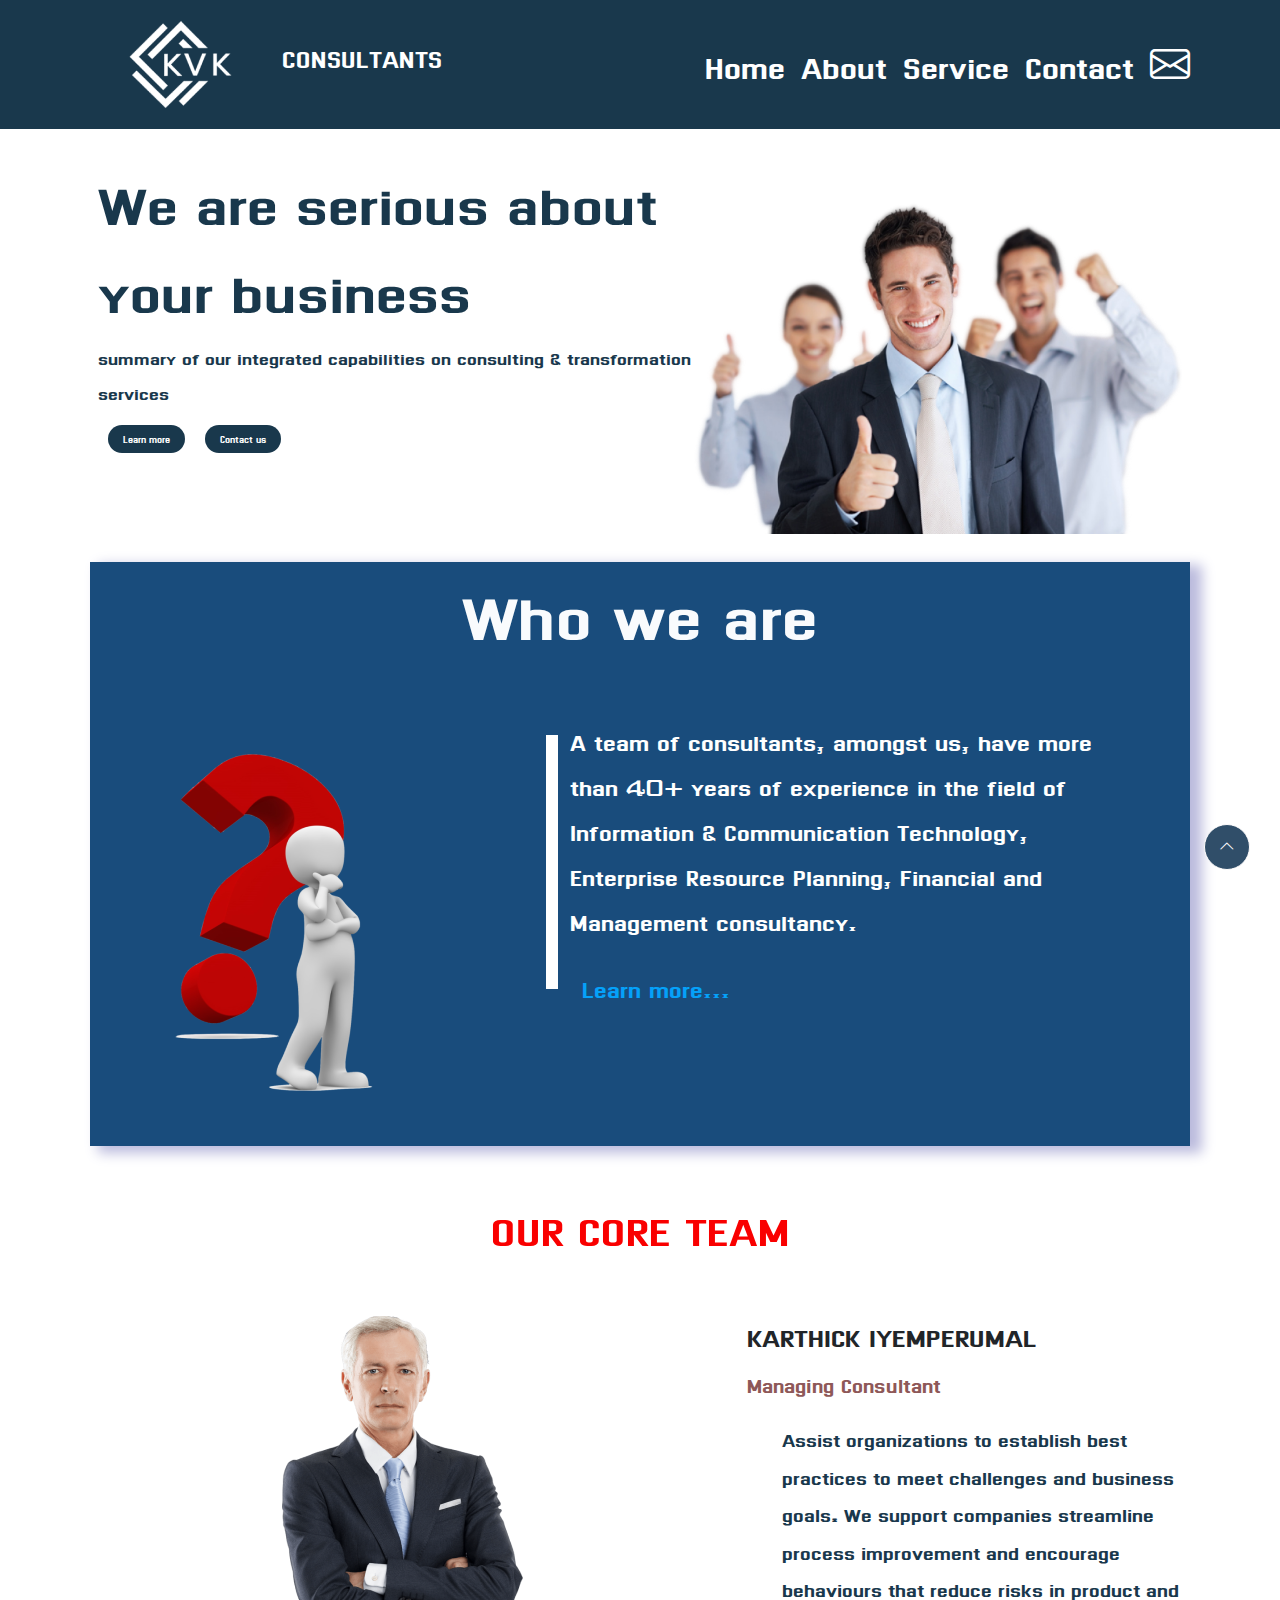
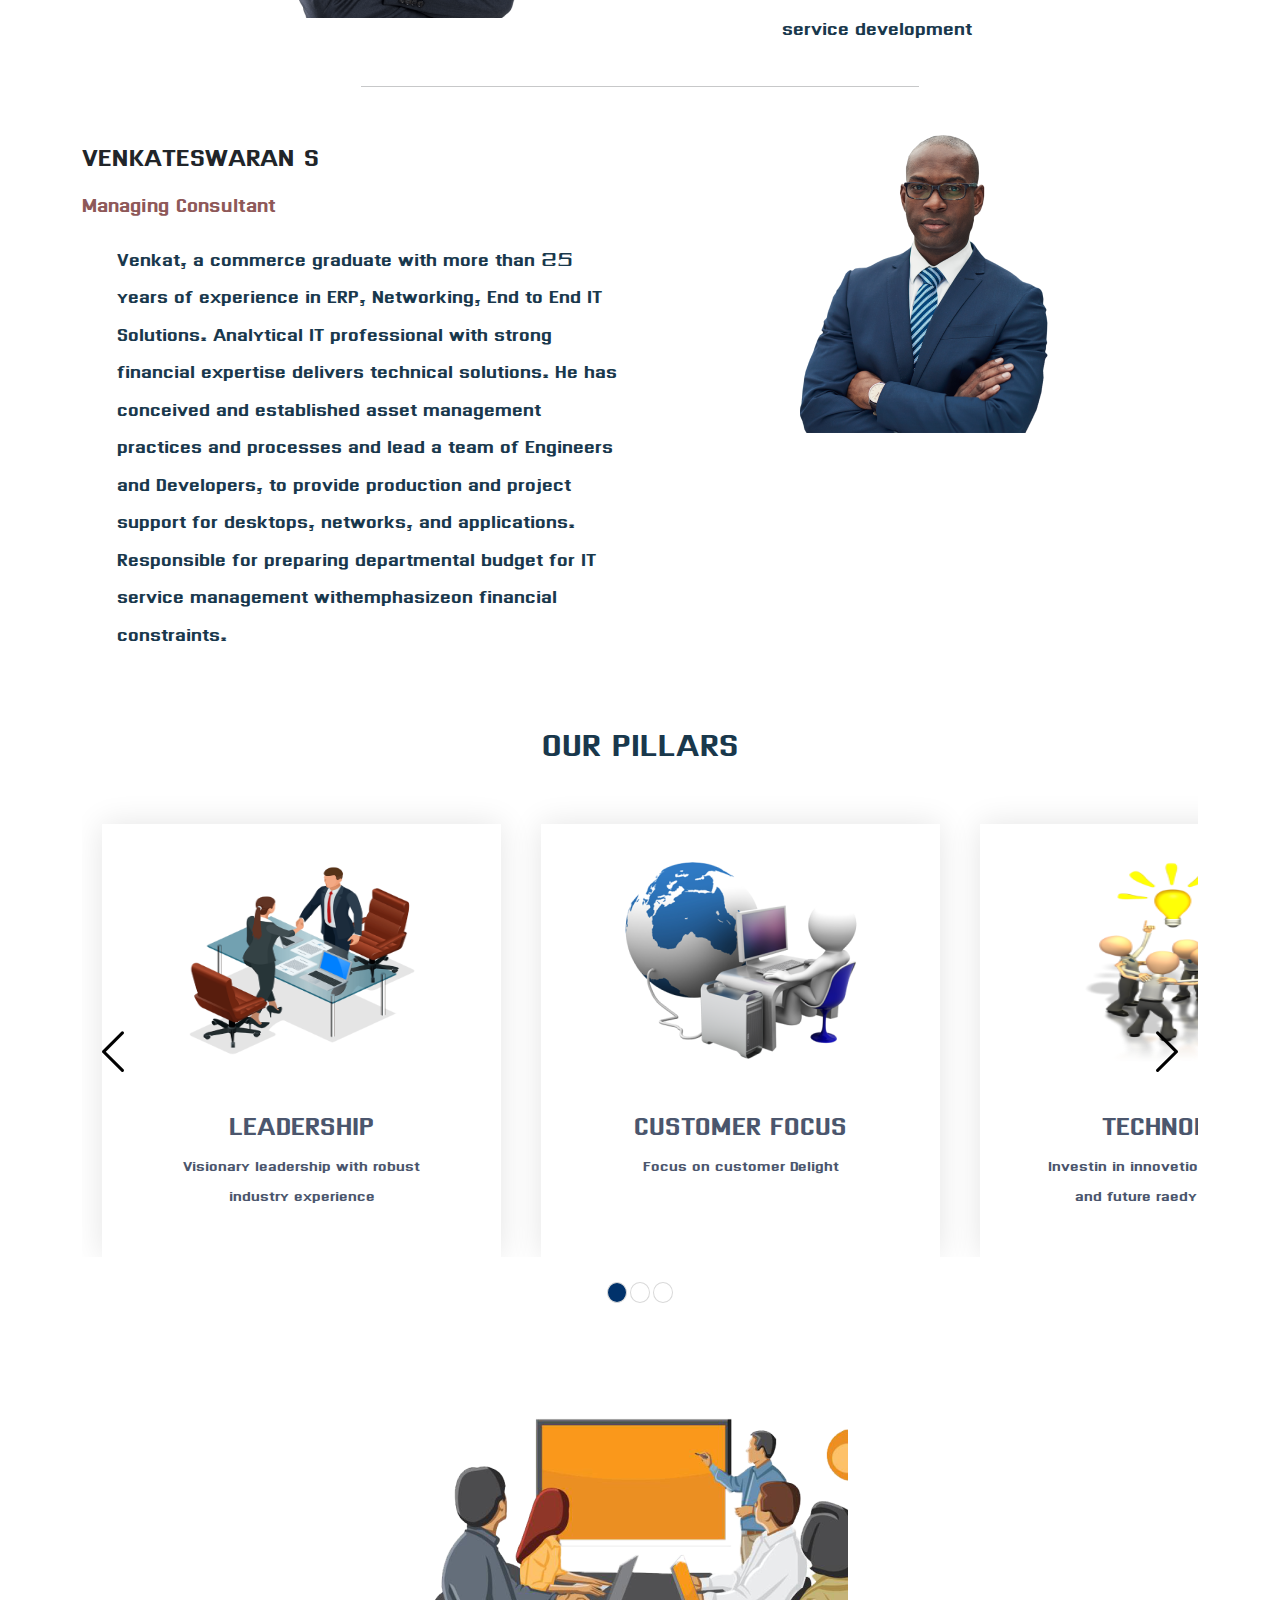
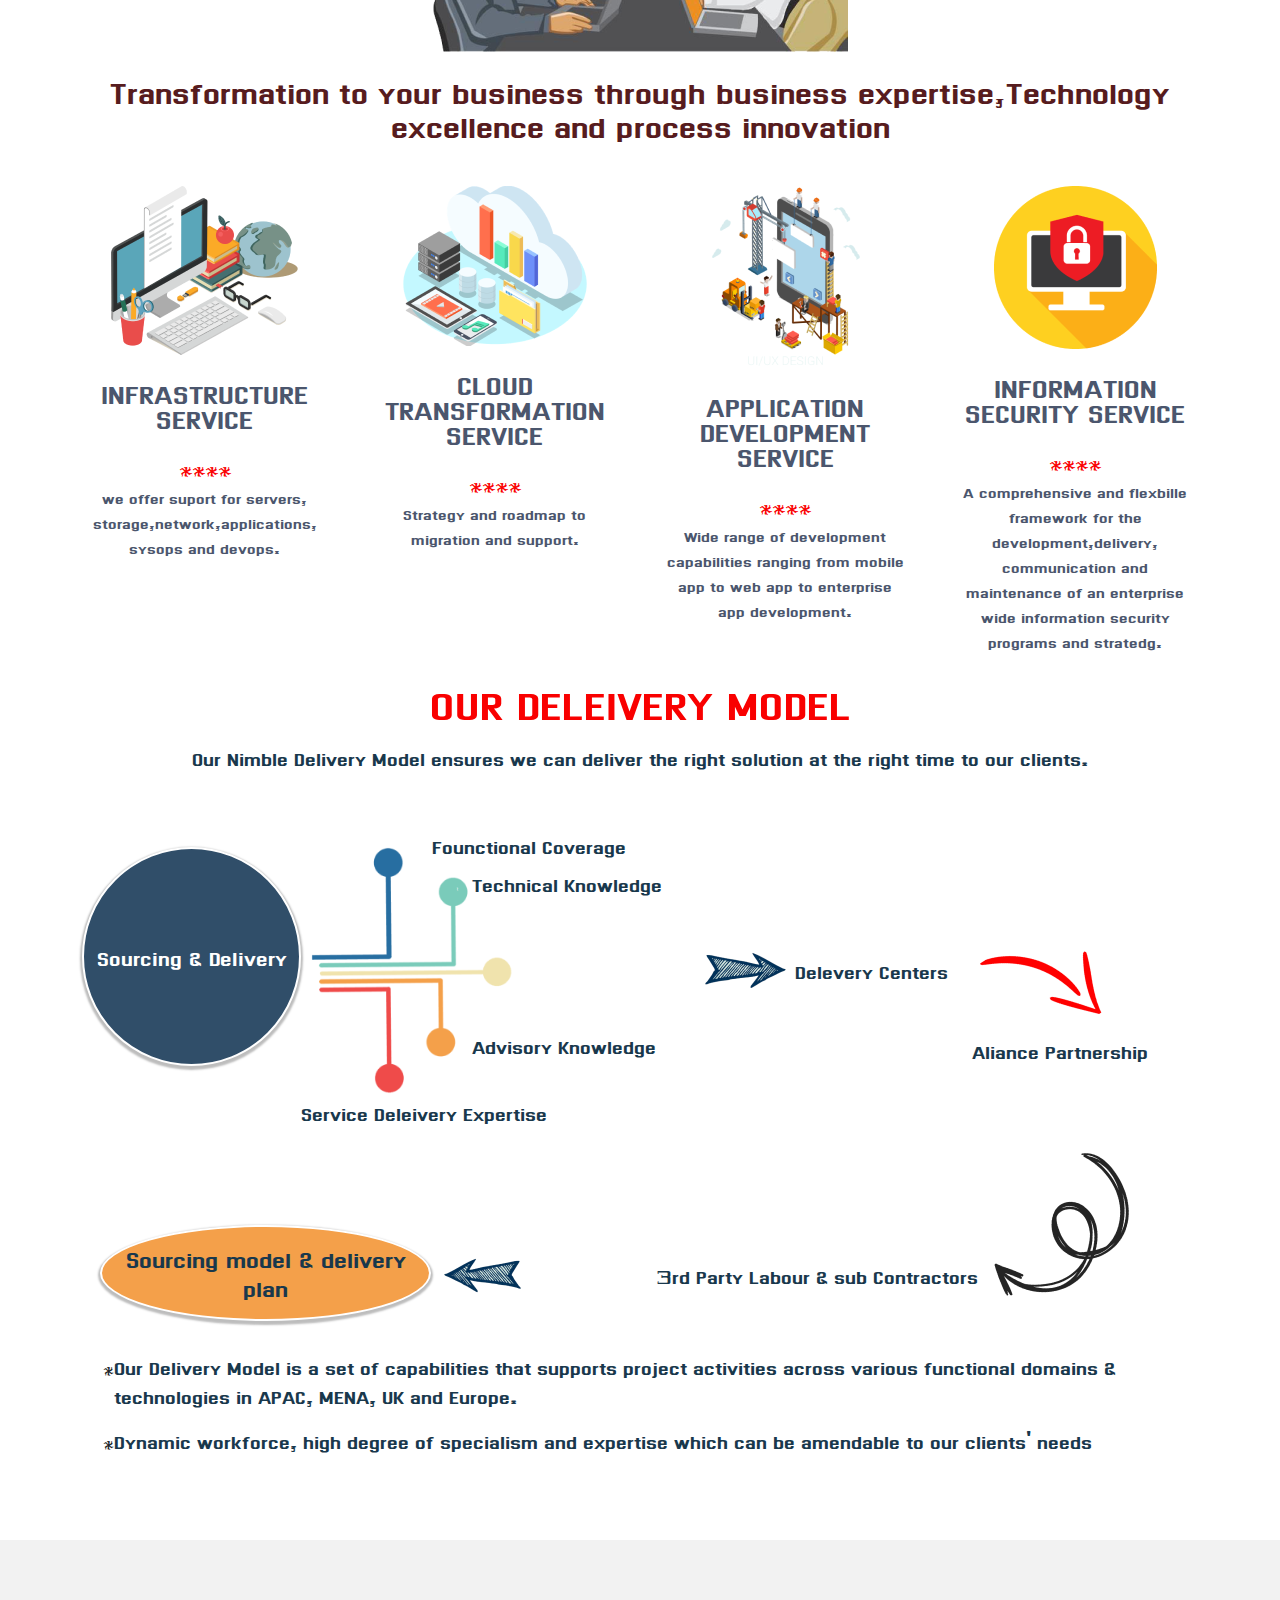
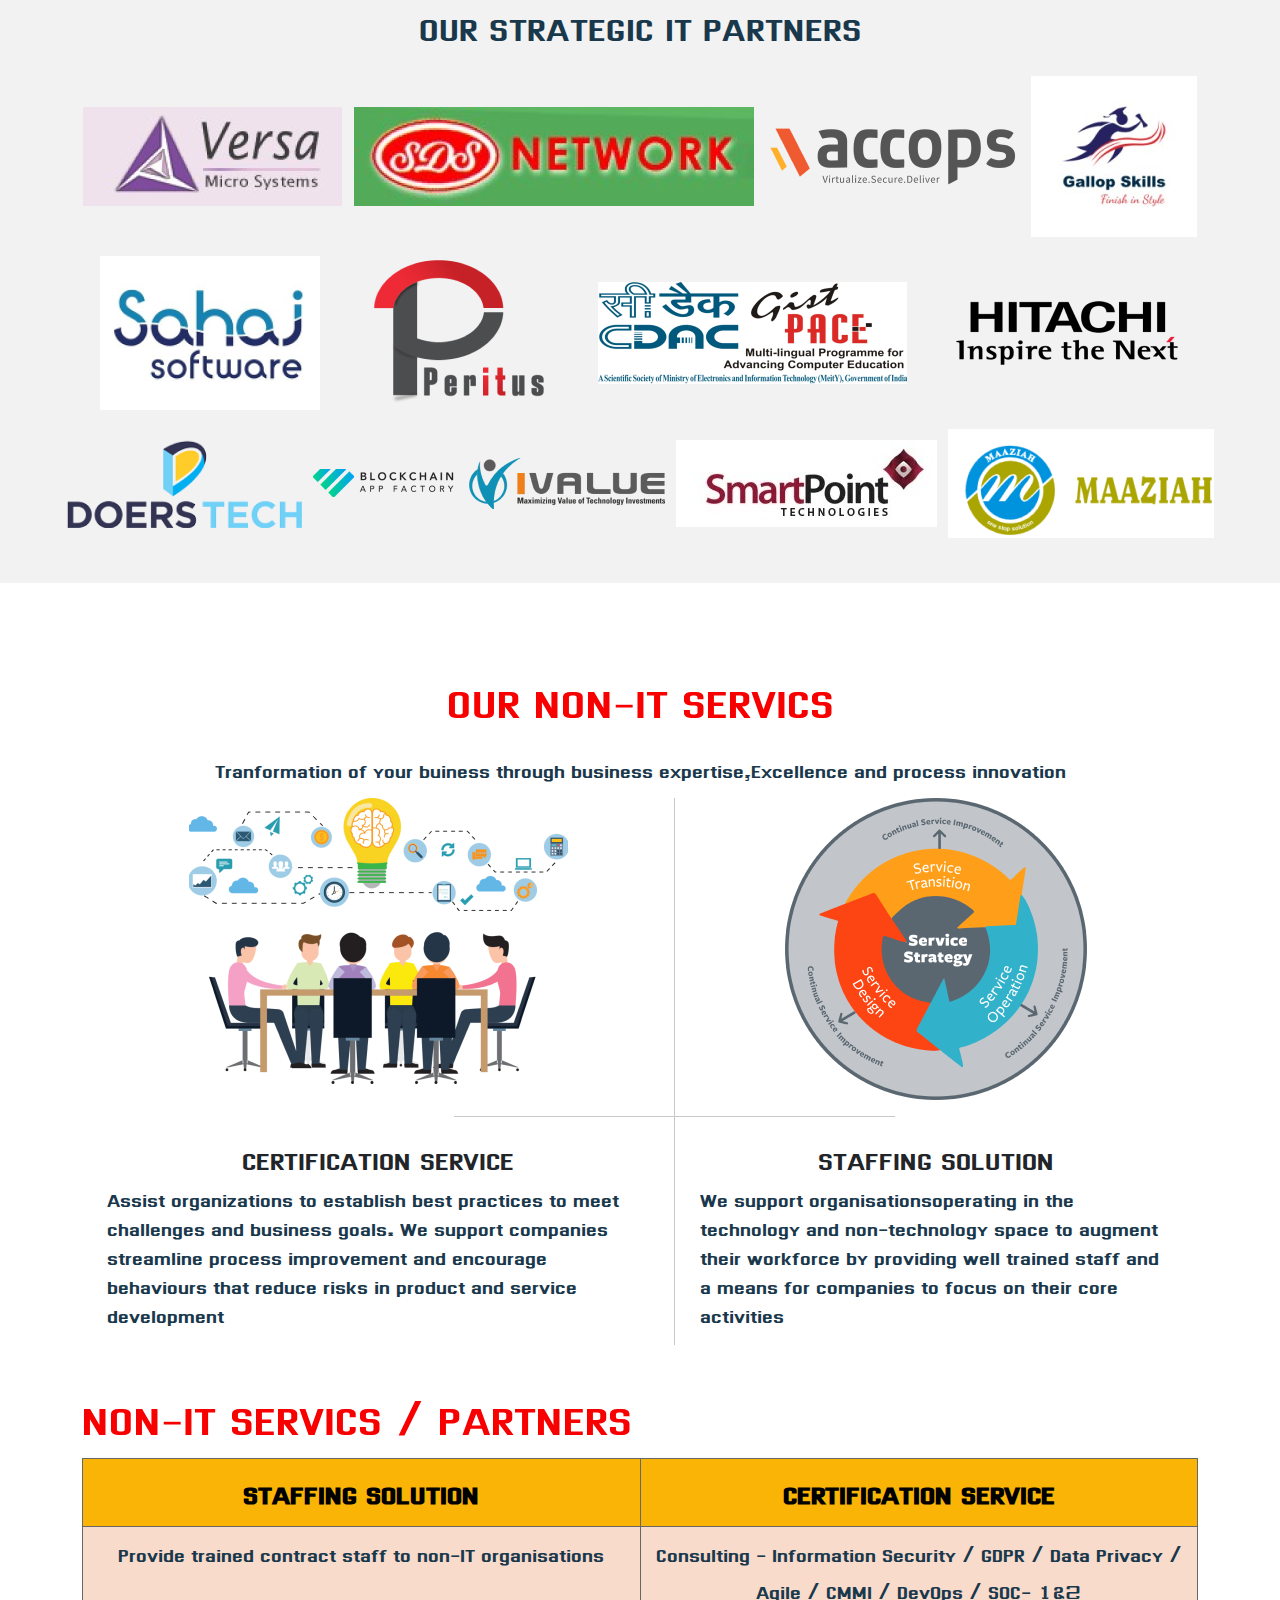
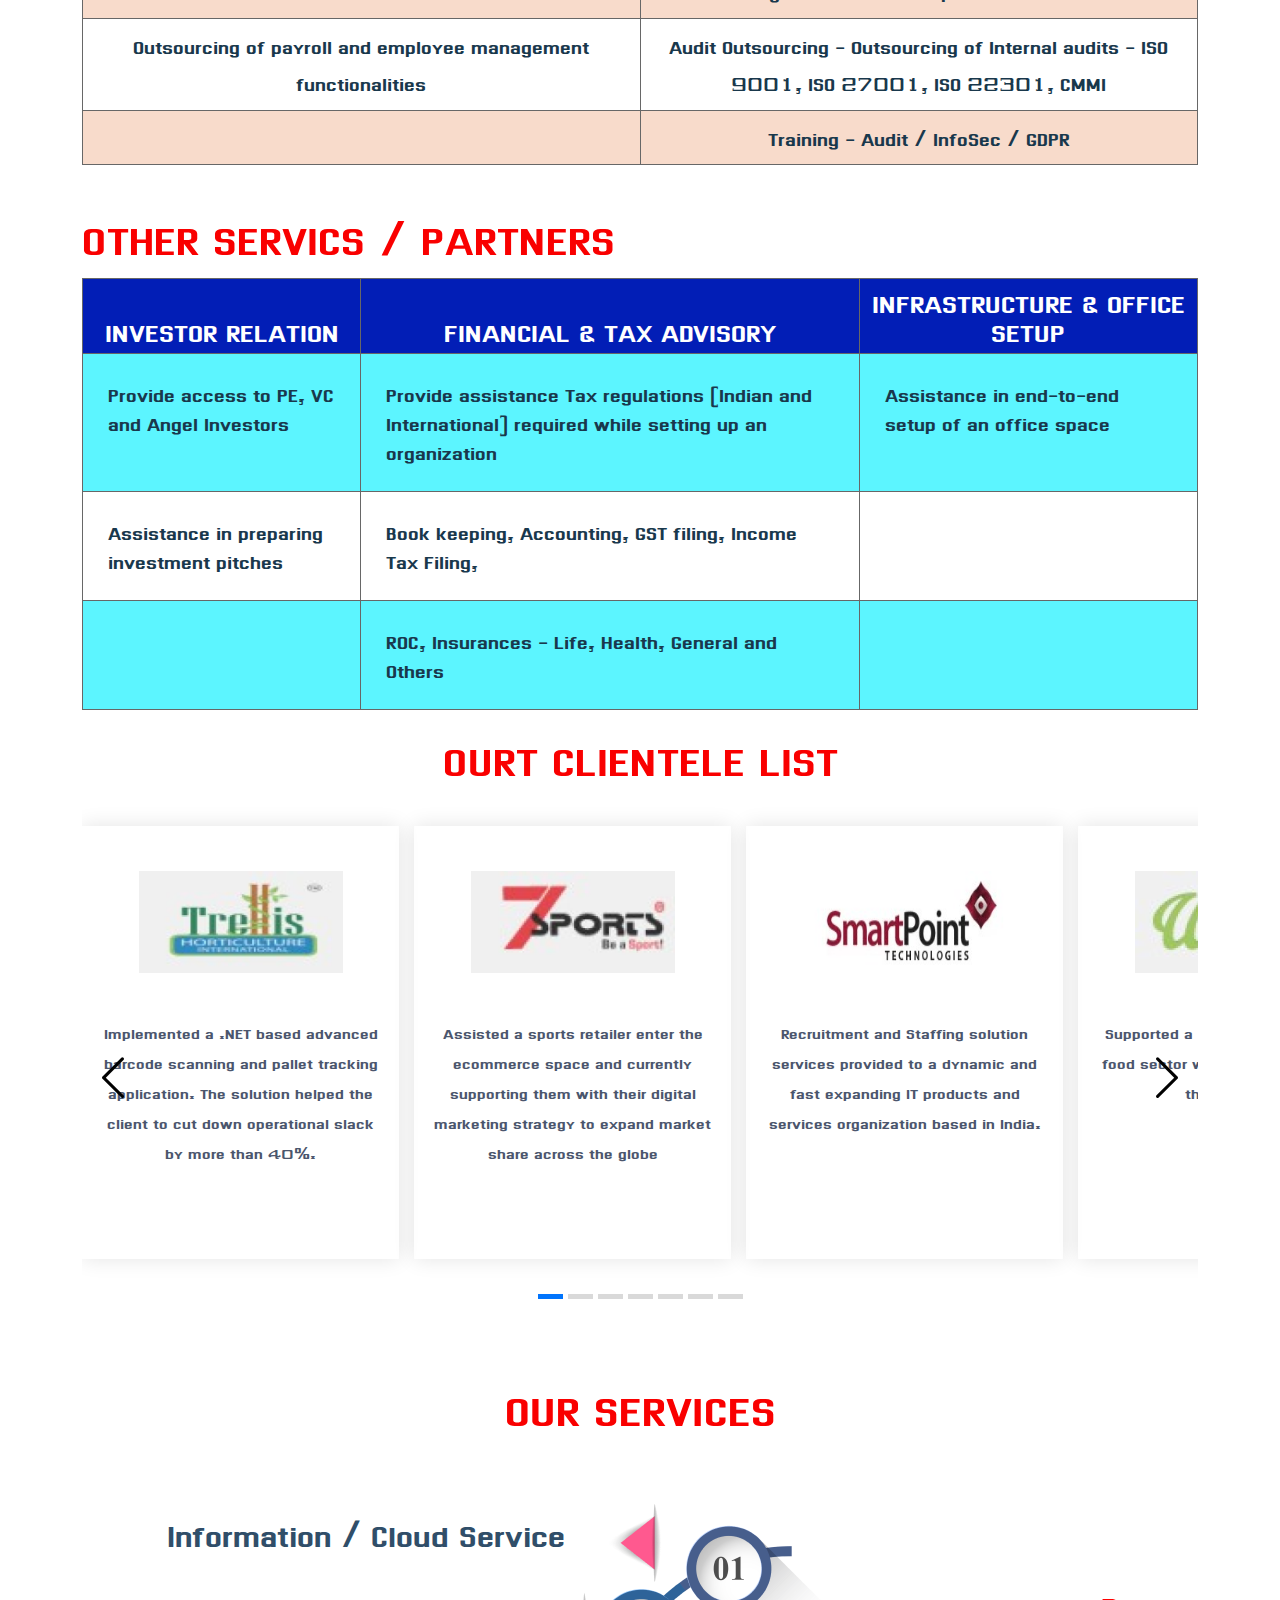
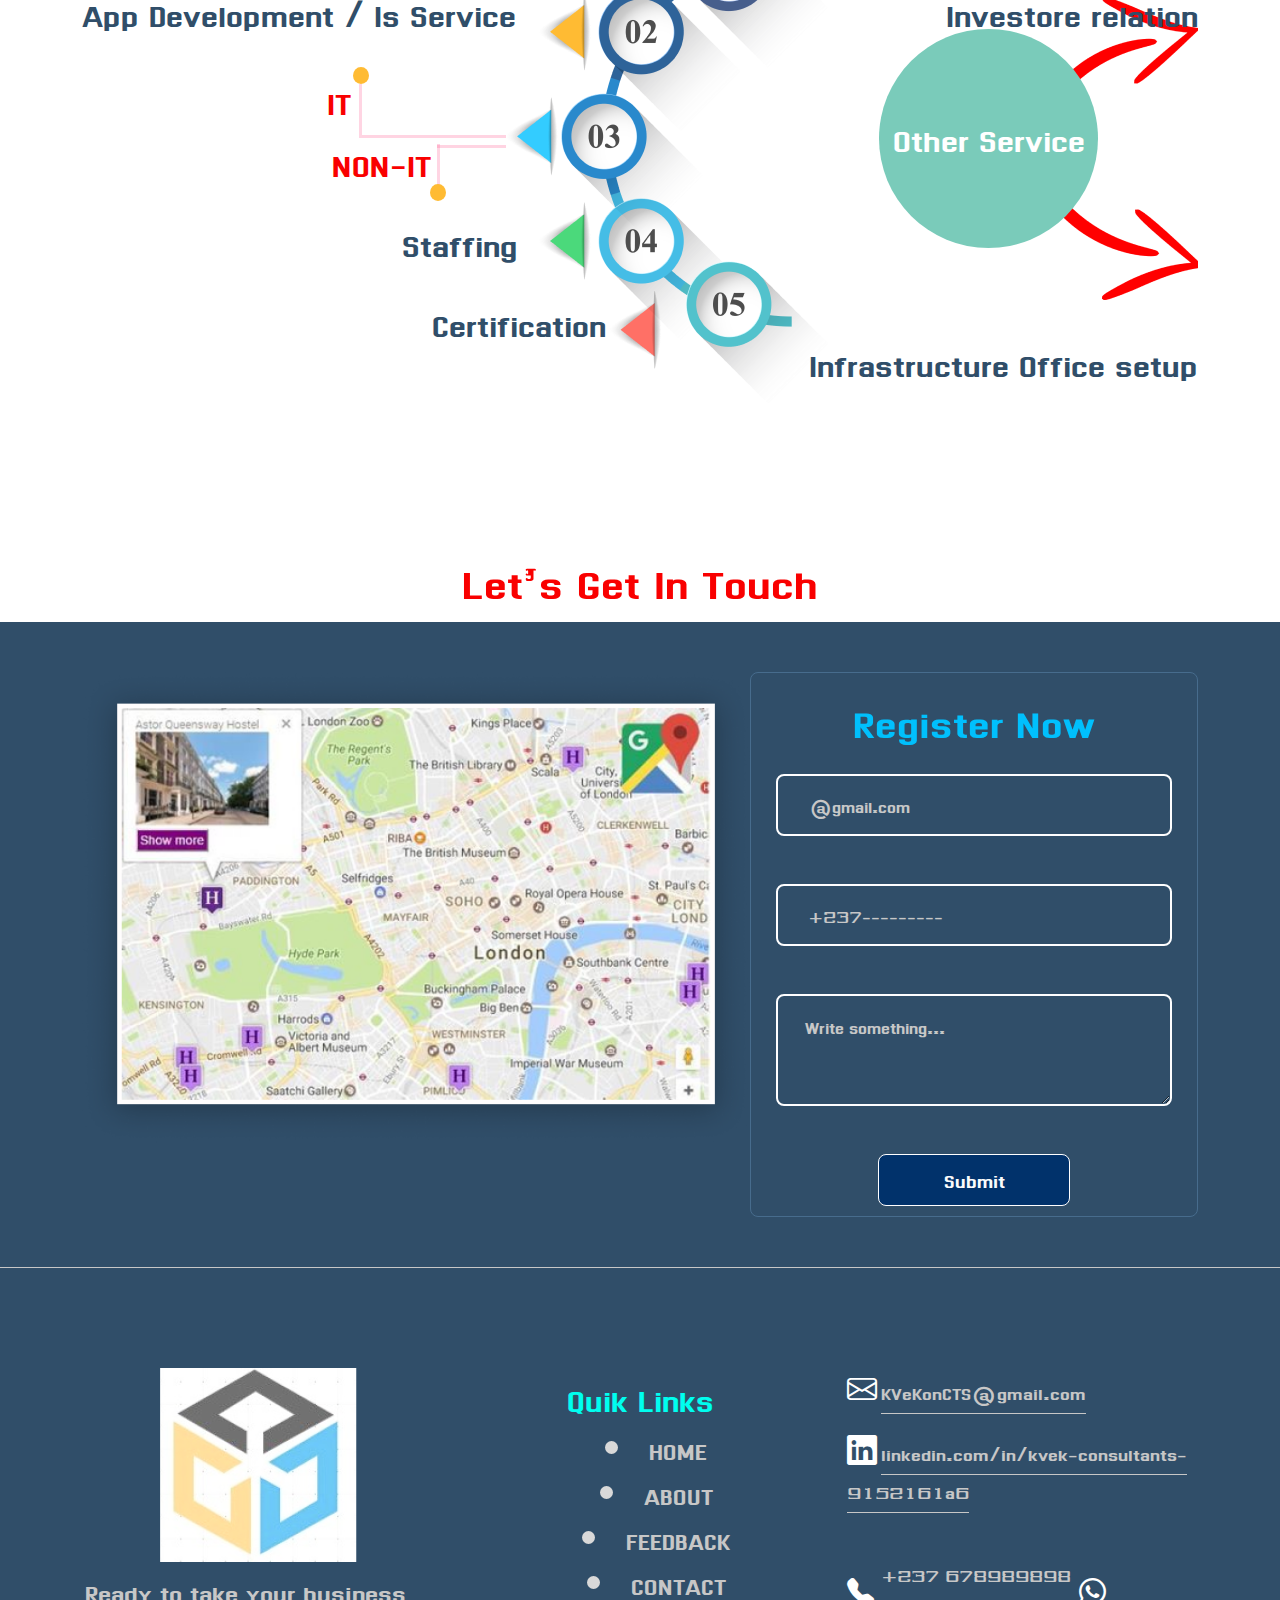
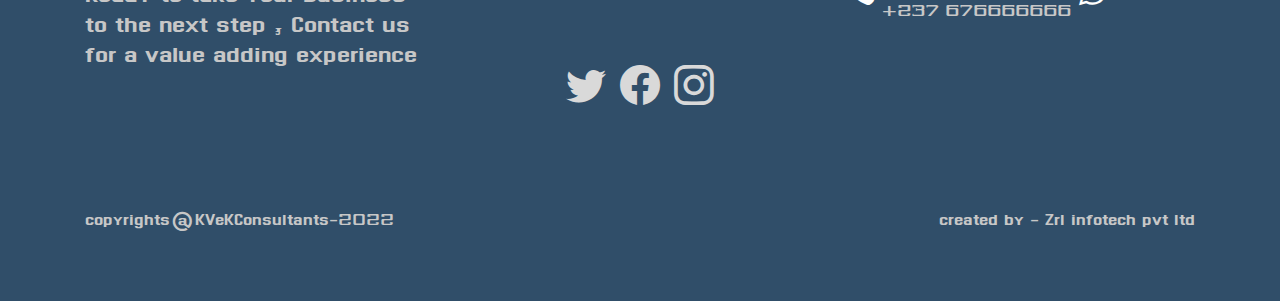
==== commit ca5c56ba: "changement" ====
--- a/index.html
+++ b/index.html
@@ -422,6 +422,7 @@
                      <div class="img7">
                         <img src="imgf1/pngwing 9.png" class="img-fluid img7-1" alt="Non-sercice">
                      </div>
+                     <hr>
                      <div class="textes7">
                         <div class="title7">CERTIFICATION SERVICE</div>
                         <div class="text7">
@@ -432,13 +433,14 @@
                               risks in product and service development</p>
                         </div>
                      </div>
-
-                  </div>
+                  </div>
+                  <div class="vr"></div>
                   <div class="service1">
                      <div class="img7">
                         <img src="imgf1/pngwing 10.png" class="img-fluid img7-2" alt="Non-sercice">
                      </div>
-                     <div class="textes7">
+                     <hr>
+                     <div class="textes7 mt-3">
                         <div class="title7">STAFFING SOLUTION</div>
                         <div class="text7">
                            <p>We support organisationsoperating in the technology and non-technology space to
--- a/stylef1.css
+++ b/stylef1.css
@@ -269,8 +269,13 @@
   text-align: center;
 }
 .body5 ul {
-  list-style-type: symbols("*");
-}
+  list-style-type: "*";
+  margin-top: 25px;
+  }
+  .body5 ul li::before{
+ text-align: center;
+ justify-content: center;
+  }
 .body5 .texte5 {
   color: var(--gris-sombre);
   font-size: 25px;
@@ -318,8 +323,8 @@
   background-color: #f4a04a;
   border: 2px solid #fff;
   box-shadow: 0px 2px 2px 2px #bdbdbd;
-  top: 320px;
-  left: 50px;
+  top: 378px;
+  left: 18px;
   display: flex;
 }
 .blocjaune p {
@@ -342,30 +347,31 @@
   left: 390px;
 }
 .fleche {
-  right: 540px;
+  right: 410px;
   top: 105px;
 }
 .flecheopp {
-  top: 350px;
+  top: 410px;
+  left: 360px;
 }
 .blocrouge1 {
   top: 105px;
-  right: 310px;
+  right: 250px;
 }
 .flechered {
   top: 65px;
-  right: 150px;
+  right: 80px;
 }
 .blocrouge2 {
   top: 185px;
   right: 50px;
 }
 .flecherol {
-  top: 180px;
-  right: 50px;
+  top: 240px;
+  right: 0;
 }
 .blocrouge3 {
-  top: 350px;
+  top: 410px;
   right: 220px;
 }
 ul li p {
@@ -384,6 +390,10 @@
   text-align: center;
   padding: 15px 0;
 }
+.logos{
+  justify-content: center;
+  column-gap: 1%;
+}
 .logos img {
   width: auto;
   justify-content: center;
@@ -401,7 +411,13 @@
   font-size: 25px;
   padding: 10px 0;
 }
-
+.service1:first-child hr{
+  margin-top: 32px;
+margin-left: auto;
+}
+.service1 hr{
+  width: 220px;
+}
 .service1 .img7 {
   text-align: center;
 }
@@ -418,23 +434,11 @@
 .body8 {
   margin: 40px 0;
 }
-.table {
-  align-items: center;
-  justify-content: center;
-  text-align: center;
-  margin: 0 auto;
-}
 .tableau h2 {
   color: var(--red);
   font-size: 54px;
-  padding-left: 159px;
-}
-.body8 table {
-  height: 476px;
-  justify-content: center;
-  align-items: center;
-  border: 1px solid var(--gris);
-}
+}
+
 .body8 thead tr th {
   background-color: #f9b405 !important;
   font-size: 34px;
@@ -452,13 +456,6 @@
   font-size: 25px;
   text-align: center;
   justify-content: center;
-}
-.body9 .tableau h2 {
-  padding: 0;
-}
-.body9 table {
-  height: 450px;
-  border: 1px solid var(--gris);
 }
 .body9 thead tr th {
   background-color: #021eb6;
@@ -587,7 +584,7 @@
   height: 219px;
   border-radius: 50%;
   top: 180px;
-  right: 400px;
+  right: 100px;
   z-index: 100;
   display: flex;
 }
@@ -644,14 +641,14 @@
 }
 .body11 .flechesred {
   top: 150px;
-  right: 280px;
+  right:0;
 }
 .body11 .p7 {
   top: 150px;
   right: 0;
 }
 .body11 .p8 {
-  top: 480px;
+  top: 500px;
   right: 0;
 }
 .formulaire {
